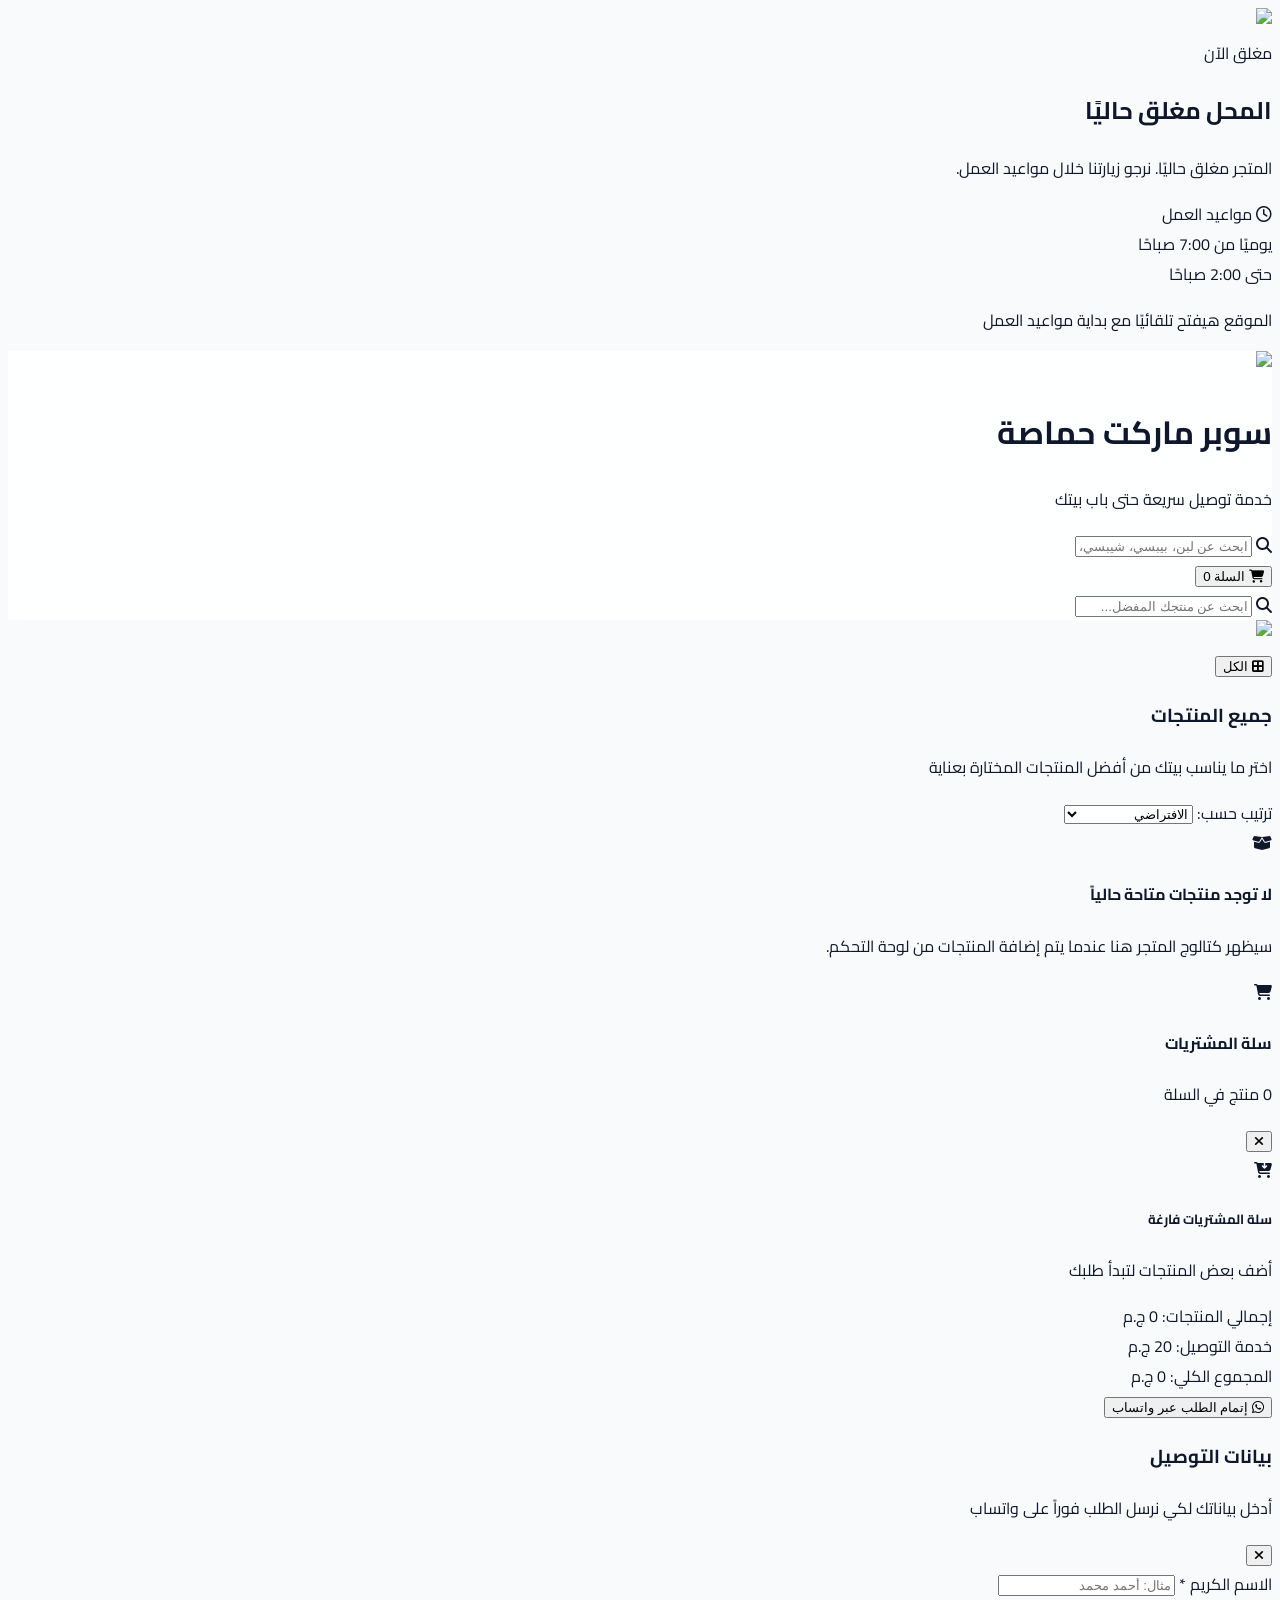
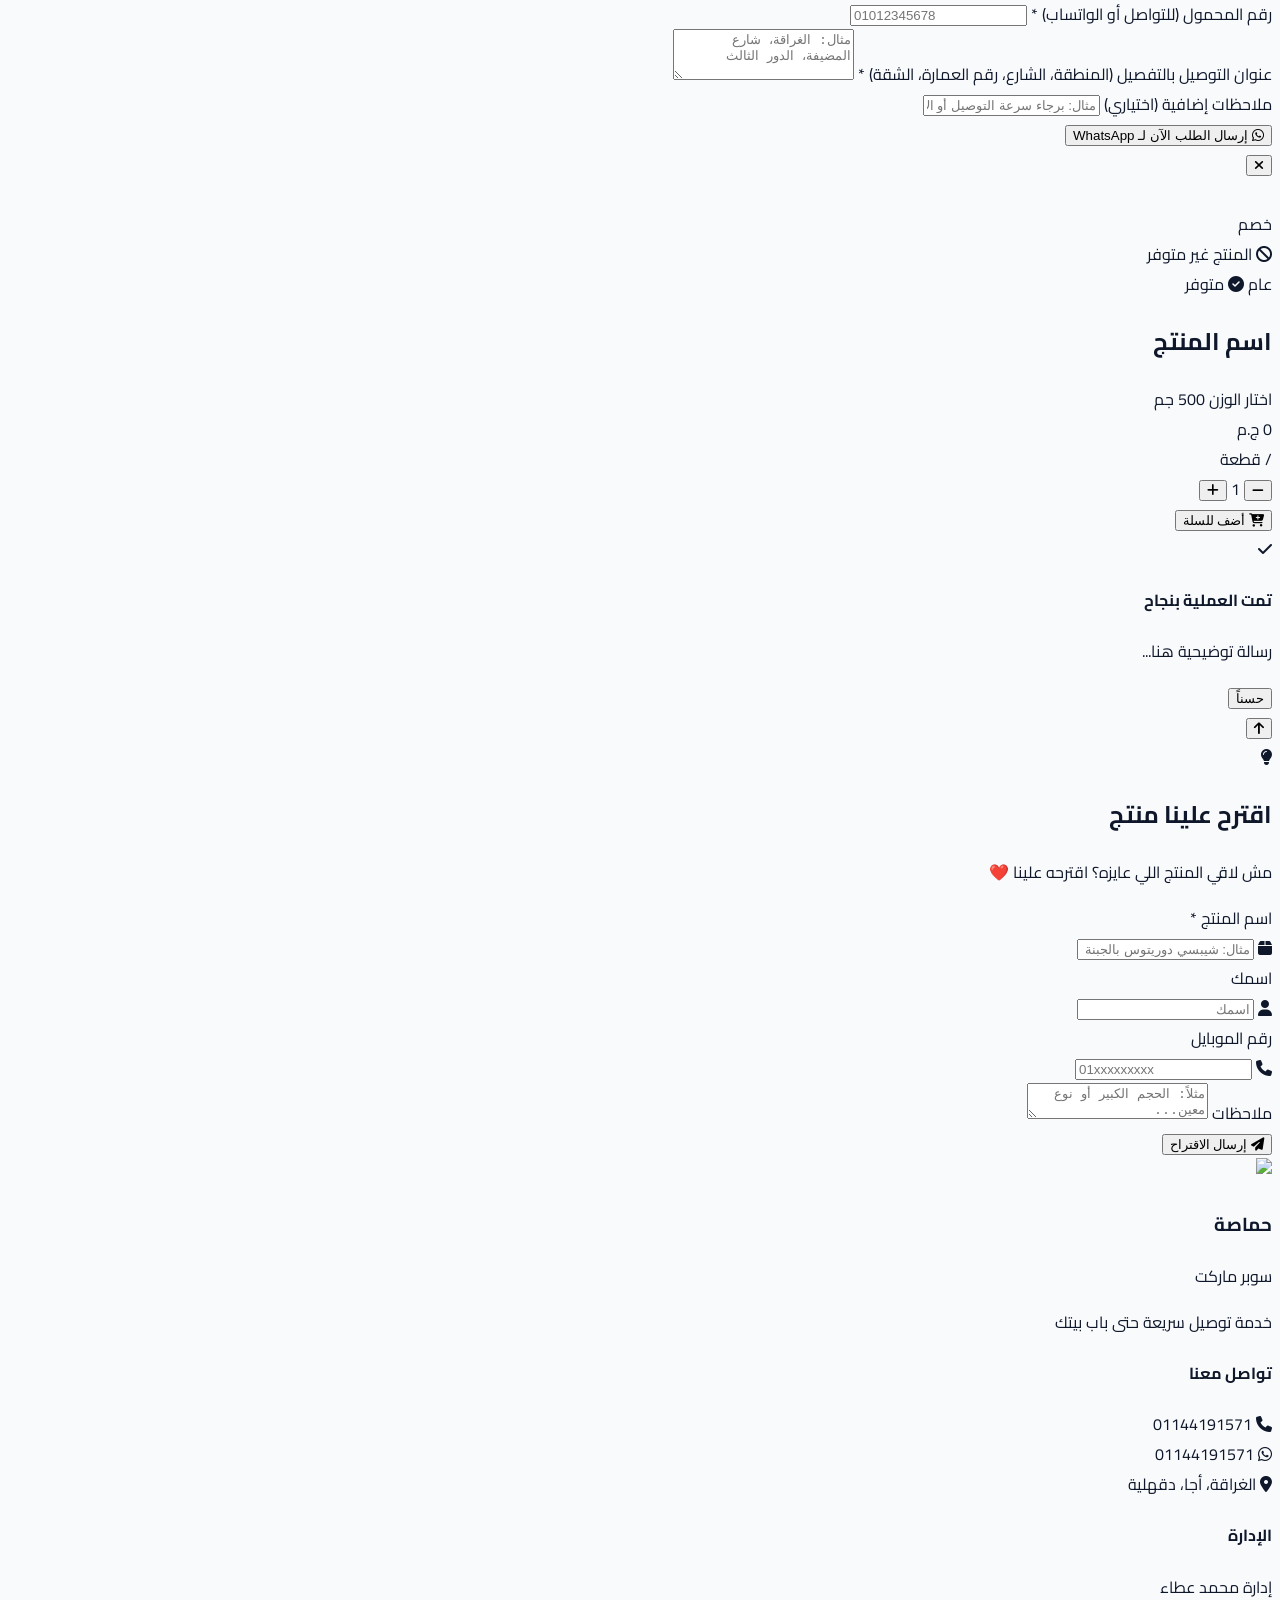
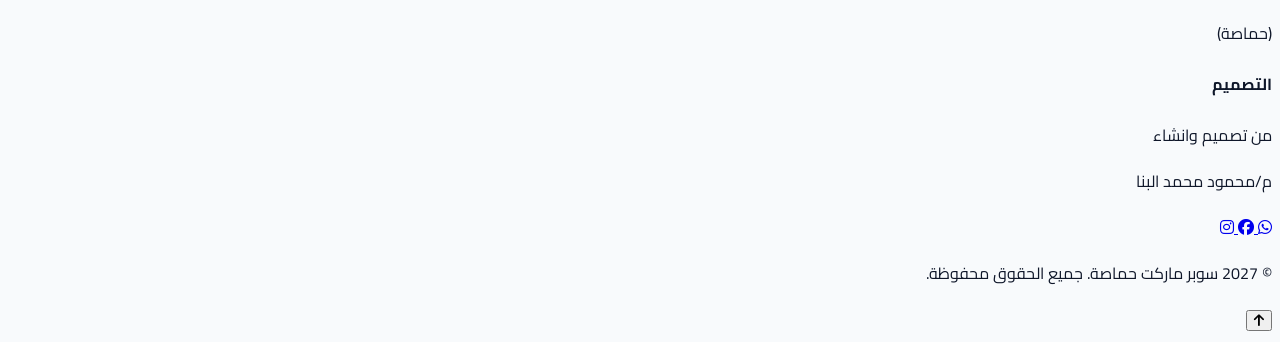
==== index.html @ e80f10ff "Update index.html" ====
<!DOCTYPE html>
<html lang="ar" dir="rtl">
<head>
    <meta charset="UTF-8">
    <meta name="viewport" content="width=device-width, initial-scale=1.0">
    <title>سوبر ماركت حماصة | كل احتياجات بيتك عندنا</title>
    <!-- Tailwind CSS CDN -->
    <script src="https://cdn.tailwindcss.com"></script>
    <!-- FontAwesome Icons -->
    <link rel="stylesheet" href="https://cdnjs.cloudflare.com/ajax/libs/font-awesome/6.4.0/css/all.min.css">
    <!-- Google Fonts: Cairo & Tajawal for ultra-premium typography -->
    <link href="https://fonts.googleapis.com/css2?family=Cairo:wght@300;400;500;600;700;800;900&family=Tajawal:wght@400;500;700;900&display=swap" rel="stylesheet">
    <script>
        tailwind.config = {
            theme: {
                extend: {
                    fontFamily: {
                        sans: ['Cairo', 'Tajawal', 'sans-serif'],
                    },
                    colors: {
                        brand: {
                            50: '#fffff0',
                            100: '#ffffe0',
                            200: '#ffff00',
                            300: '#ffea00',
                            400: '#ffd700',
                            500: '#ffc107',
                            600: '#ffb300',
                            700: '#ff9800',
                            800: '#ff8f00',
                            900: '#ff6f00',
                        },
                        accent: {
                            500: '#f97316',
                            600: '#ea580c',
                        }
                    }
                }
            }
        }
    </script>
    <style>
        body {
            font-family: 'Cairo', 'Tajawal', sans-serif;
            background-color: #f8fafc;
            color: #0f172a;
            overflow-x: hidden;
        }
        /* Custom smooth scroll & styling */
        ::-webkit-scrollbar {
            width: 8px;
            height: 8px;
        }
        ::-webkit-scrollbar-track {
            background: #f1f5f9;
        }
        ::-webkit-scrollbar-thumb {
            background: #cbd5e1;
            border-radius: 4px;
        }
        ::-webkit-scrollbar-thumb:hover {
            background: #94a3b8;
        }
        .glass-header {
            background: rgba(255, 255, 255, 0.85);
            backdrop-filter: blur(12px);
            -webkit-backdrop-filter: blur(12px);
        }
        .product-card:hover .product-img {
            transform: scale(1.06);
        }
        .product-img {
            transition: transform 0.4s cubic-bezier(0.16, 1, 0.3, 1);
        }
        @keyframes pulse-subtle {
            0%, 100% { opacity: 1; }
            50% { opacity: 0.85; }
        }
        .animate-pulse-subtle {
            animation: pulse-subtle 3s cubic-bezier(0.4, 0, 0.6, 1) infinite;
        }
        @keyframes slide-in {
            0% {
                transform: translateX(100px);
                opacity: 0;
            }
            100% {
                transform: translateX(0);
                opacity: 1;
            }
        }
        .animate-slide-in {
            animation: slide-in 0.3s ease-out;
        }
        @keyframes slide-out {
            0% {
                transform: translateX(0);
                opacity: 1;
            }
            100% {
                transform: translateX(100px);
                opacity: 0;
            }
        }
        .animate-slide-out {
            animation: slide-out 0.3s ease-in forwards;
        }
        .back-to-top {
            opacity: 0;
            visibility: hidden;
            transition: all 0.3s ease;
        }
        .back-to-top.visible {
            opacity: 1;
            visibility: visible;
        }
        .back-to-top:hover {
            transform: translateY(-3px);
        }
    </style>
</head>
<body class="bg-slate-50 min-h-screen flex flex-col selection:bg-brand-500 selection:text-white">

    <!-- شاشة إغلاق المتجر -->
<div id="closedScreen" class="fixed inset-0 z-[99999] hidden bg-white flex items-center justify-center px-6">
    <div class="text-center w-full max-w-md">

        <!-- اللوجو -->
        <img
            src="Gemini_Generated_Image_hmarnphmarnphmar.png"
            alt="سوبر ماركت حماصة"
            class="w-48 sm:w-56 mx-auto mb-8 object-contain"
        >

        <!-- الحالة -->
        <div class="inline-flex items-center gap-2 px-4 py-2 rounded-full bg-red-50 text-red-600 font-bold text-sm mb-4">
            <span class="w-2.5 h-2.5 rounded-full bg-red-500"></span>
            مغلق الآن
        </div>

        <h2 class="text-2xl sm:text-3xl font-black text-gray-800 mb-3">
            المحل مغلق حاليًا
        </h2>

        <p id="closedStoreMessage" class="text-gray-500 text-sm sm:text-base leading-7">
    نعتذر عن استقبال الطلبات في الوقت الحالي
</p>

        <div class="mt-6 bg-gray-50 rounded-2xl p-5 border border-gray-100">
            <div class="flex items-center justify-center gap-2 text-gray-700 font-bold mb-2">
                <i class="fa-regular fa-clock text-brand-600"></i>
                مواعيد العمل
            </div>

            <div class="text-lg font-black text-gray-800">
                يوميًا من 7:00 صباحًا
                <br>
                حتى 2:00 صباحًا
            </div>
        </div>

        <p class="mt-5 text-xs text-gray-400">
            الموقع هيفتح تلقائيًا مع بداية مواعيد العمل
        </p>

    </div>
</div>

    <!-- HEADER / NAVIGATION -->
    <header class="glass-header sticky top-0 z-40 border-b border-slate-200/80 transition-all duration-300 shadow-sm">
        <div class="max-w-7xl mx-auto px-4 sm:px-6 lg:px-8 h-20 flex items-center justify-between">
            <!-- Brand Logo & Name -->
            <div class="flex items-center gap-3 cursor-pointer" onclick="scrollToTop()">
                <div class="w-12 h-12 rounded-2xl overflow-hidden shadow-lg shadow-brand-500/30 bg-white">
                    <img src="b36d020d-7393-4c30-a5f5-1825f91dfe10.png" alt="Logo" class="w-full h-full object-cover">
                </div>
                <div>
                    <h1 class="text-xl sm:text-2xl font-extrabold text-slate-900 tracking-tight flex items-center gap-2 store-name">
                        سوبر ماركت حماصة
                        <span class="text-xs bg-brand-100 text-brand-700 px-2 py-0.5 rounded-full font-bold hidden sm:inline-block">مفتوح الآن 🟢</span>
                    </h1>
                    <p class="text-xs text-slate-500 font-medium">خدمة توصيل سريعة حتى باب بيتك</p>
                </div>
            </div>

           <!-- Quick Search (Desktop) -->
<div class="hidden md:flex items-center flex-1 max-w-md mx-8">
    <div class="relative w-full">

        <span class="absolute inset-y-0 right-0 flex items-center pr-4 pointer-events-none text-slate-400 z-10">
            <i class="fa-solid fa-magnifying-glass"></i>
        </span>

        <input
            type="text"
            id="desktopSearchInput"
            oninput="handleSearch(this.value)"
            placeholder="ابحث عن لبن، بيبسي، شيبسي، أرز..."
            autocomplete="off"
            class="w-full pl-4 pr-11 py-2.5 bg-slate-100/80 border border-slate-200 rounded-2xl text-sm focus:outline-none focus:ring-2 focus:ring-brand-500 focus:bg-white transition-all shadow-inner"
        >

        <!-- Search Suggestions -->
        <div
            id="desktopSearchSuggestions"
            class="hidden absolute top-full right-0 left-0 mt-2 bg-white border border-slate-200 rounded-2xl shadow-xl overflow-hidden z-50"
        >
            <!-- Injected by JavaScript -->
        </div>

    </div>
</div>

            <!-- Actions & Cart Button -->
            <div class="flex items-center gap-3">
                <button onclick="toggleCartDrawer()" class="relative bg-brand-600 hover:bg-brand-700 text-white px-5 py-2.5 rounded-2xl font-bold flex items-center gap-3 shadow-lg shadow-brand-600/25 transition-all transform active:scale-95">
                    <i class="fa-solid fa-cart-shopping text-lg"></i>
                    <span class="hidden sm:inline">السلة</span>
                    <span id="cartBadge" class="absolute -top-2 -left-2 bg-accent-500 text-white text-xs w-6 h-6 rounded-full flex items-center justify-center font-black shadow-md border-2 border-white transition-transform scale-100">0</span>
                </button>
            </div>
        </div>

        <!-- Mobile Search Bar Sub-header -->
        <div class="md:hidden px-4 pb-3 pt-1 bg-white/50 border-t border-slate-100">
            <div class="relative w-full">
                <span class="absolute inset-y-0 right-0 flex items-center pr-4 pointer-events-none text-slate-400">
                    <i class="fa-solid fa-magnifying-glass text-sm"></i>
                </span>
                <input type="text" id="mobileSearchInput" oninput="handleSearch(this.value)" placeholder="ابحث عن منتجك المفضل..." 
                    class="w-full pl-4 pr-10 py-2 bg-slate-100 border border-slate-200 rounded-xl text-xs focus:outline-none focus:ring-2 focus:ring-brand-500 focus:bg-white transition-all">
            </div>
        </div>
    </header>

    <!-- HERO SECTION -->
    <section class="relative bg-white py-20 sm:py-32 px-4 sm:px-6 lg:px-8">
        <div class="max-w-7xl mx-auto flex items-center justify-center">
            <div class="text-center">
                <img src="Gemini_Generated_Image_hmarnphmarnphmar.png" alt="Logo" class="max-w-full h-auto mx-auto animate-float" style="max-height: 600px; animation: float 3s ease-in-out infinite;">
            </div>
        </div>
    </section>

    <style>
        @keyframes float {
            0%, 100% {
                transform: translateY(0px);
            }
            50% {
                transform: translateY(-20px);
            }
        }
        .animate-float {
            animation: float 3s ease-in-out infinite;
        }
.product-skeleton {
    background: linear-gradient(
        90deg,
        #f1f5f9 25%,
        #e2e8f0 37%,
        #f1f5f9 63%
    );
    background-size: 400% 100%;
    animation: skeleton-loading 1.4s ease infinite;
}

@keyframes skeleton-loading {
    0% {
        background-position: 100% 50%;
    }

    100% {
        background-position: 0 50%;
    }
}

        .product-image-placeholder {
    position: absolute;
    inset: 0;
    background: linear-gradient(
        90deg,
        #f1f5f9 25%,
        #e2e8f0 37%,
        #f1f5f9 63%
    );
    background-size: 400% 100%;
    animation: skeleton-loading 1.4s ease infinite;
    z-index: 1;
}

.product-image-placeholder.hidden {
    display: none;
}
    </style>

    <!-- CATEGORIES BAR -->
    <section class="sticky top-20 md:top-20 z-30 bg-white/90 backdrop-blur-md border-b border-slate-200 py-4 shadow-sm">
        <div class="max-w-7xl mx-auto px-4 sm:px-6 lg:px-8">
            <div id="categoriesContainer" class="flex items-center gap-3 overflow-x-auto pb-2 pt-1 no-scrollbar scroll-smooth">
                <!-- Injected via JS -->
            </div>
        </div>
    </section>

    <!-- MAIN CONTENT & PRODUCT CATALOG -->
    <main id="catalogSection" class="flex-1 max-w-7xl mx-auto px-4 sm:px-6 lg:px-8 py-10 w-full">
        <div class="flex flex-col sm:flex-row items-start sm:items-center justify-between mb-8 gap-4">
            <div>
                <h3 id="categoryTitle" class="text-2xl sm:text-3xl font-black text-slate-900 tracking-tight">جميع المنتجات</h3>
                <p id="categorySubtitle" class="text-sm text-slate-500 mt-1">اختر ما يناسب بيتك من أفضل المنتجات المختارة بعناية</p>
            </div>
            <div class="flex items-center gap-3 bg-white px-4 py-2 rounded-2xl border border-slate-200 shadow-sm">
                <span class="text-xs font-bold text-slate-500">ترتيب حسب:</span>
                <select id="sortSelect" onchange="changeSorting(this.value)" class="text-xs font-bold text-slate-800 bg-transparent focus:outline-none cursor-pointer">
                    <option value="default">الافتراضي</option>
                    <option value="price-low">السعر: الأقل للأعلى</option>
                    <option value="price-high">السعر: الأعلى للأقل</option>
                    <option value="name">اسم المنتج</option>
                </select>
            </div>
        </div>

        <!-- Products Grid -->
        <div id="productsGrid" class="grid grid-cols-2 sm:grid-cols-2 md:grid-cols-3 lg:grid-cols-4 gap-4 sm:gap-6">
            <!-- Rendered via JS -->
        </div>
                          <!-- Pagination -->
<div id="pagination" class="flex flex-wrap justify-center items-center gap-2 mt-8"></div>
        
        <!-- Empty State -->
        <div id="emptyState" class="hidden text-center py-20 bg-white rounded-3xl border border-dashed border-slate-300 shadow-sm mt-6">
            <div class="w-20 h-20 bg-slate-100 text-slate-400 rounded-full flex items-center justify-center mx-auto mb-4 text-3xl">
                <i class="fa-solid fa-box-open"></i>
            </div>
            <h4 class="text-lg font-bold text-slate-800">عذراً، لم نجد منتجات مطابقة!</h4>
            <p class="text-sm text-slate-500 mt-1">جرب البحث بكلمة أخرى أو تصفح قسم مختلف.</p>
            <button onclick="resetFilters()" class="mt-4 bg-brand-600 text-white px-6 py-2 rounded-xl text-xs font-bold hover:bg-brand-700 transition-all">إعادة ضبط البحث</button>
        </div>
    </main>

    <!-- FLOATING CART / SIDE DRAWER -->
    <div id="cartOverlay" onclick="toggleCartDrawer()" class="fixed inset-0 bg-slate-900/60 backdrop-blur-sm z-50 hidden transition-opacity opacity-0"></div>
    <div id="cartDrawer" class="fixed top-0 left-0 bottom-0 w-full sm:max-w-md bg-white z-50 shadow-2xl transform -translate-x-full transition-transform duration-300 flex flex-col">
        <!-- Cart Header -->
        <div class="p-5 border-b border-slate-200 flex items-center justify-between bg-slate-50">
            <div class="flex items-center gap-3">
                <div class="w-10 h-10 rounded-xl bg-brand-100 text-brand-700 flex items-center justify-center font-bold">
                    <i class="fa-solid fa-cart-shopping"></i>
                </div>
                <div>
                    <h4 class="font-extrabold text-lg text-slate-900">سلة المشتريات</h4>
                    <p id="cartItemsCountHeader" class="text-xs text-slate-500 font-medium">0 منتج في السلة</p>
                </div>
            </div>
            <button onclick="toggleCartDrawer()" class="w-10 h-10 rounded-full bg-slate-200/80 hover:bg-slate-300 text-slate-700 flex items-center justify-center transition-all">
                <i class="fa-solid fa-xmark text-lg"></i>
            </button>
        </div>

        <!-- Cart Items List -->
        <div id="cartItemsList" class="flex-1 overflow-y-auto p-5 space-y-4 divide-y divide-slate-100">
            <!-- Injected via JS -->
        </div>

        <!-- Cart Footer & Checkout -->
        <div id="cartFooter" class="p-5 bg-slate-50 border-t border-slate-200 shadow-lg">
            <div class="space-y-2 mb-4">
                <div class="flex justify-between text-sm text-slate-600 font-medium">
                    <span>إجمالي المنتجات:</span>
                    <span id="cartSubtotal">0 ج.م</span>
                </div>
                <div class="flex justify-between text-sm text-slate-600 font-medium">
                    <span>خدمة التوصيل:</span>
                    <span class="text-brand-600 font-bold" id="cartDeliveryFee">20 ج.م</span>
                </div>
                <div class="border-t border-slate-200 pt-2 flex justify-between text-lg font-black text-slate-900">
                    <span>المجموع الكلي:</span>
                    <span id="cartTotal" class="text-brand-600">20 ج.م</span>
                </div>
            </div>
            <button onclick="openCheckoutModal()" id="checkoutBtn" class="w-full bg-gradient-to-r from-brand-600 to-brand-500 hover:from-brand-700 hover:to-brand-600 text-white py-4 rounded-2xl font-black shadow-xl shadow-brand-500/25 transition-all transform active:scale-98 flex items-center justify-center gap-3">
                <i class="fa-brands fa-whatsapp text-2xl"></i>
                <span>إتمام الطلب عبر واتساب</span>
            </button>
        </div>
    </div>

    <!-- CHECKOUT MODAL -->
    <div id="checkoutModal" class="fixed inset-0 z-50 flex items-center justify-center p-4 bg-slate-900/60 backdrop-blur-sm hidden">
        <div class="bg-white rounded-3xl shadow-2xl max-w-lg w-full overflow-hidden transform scale-95 transition-transform duration-300" id="checkoutModalContent">
            <div class="bg-gradient-to-r from-brand-700 to-brand-600 p-6 text-white flex items-center justify-between">
                <div>
                    <h3 class="text-xl font-black">بيانات التوصيل</h3>
                    <p class="text-xs text-brand-100 mt-1">أدخل بياناتك لكي نرسل الطلب فوراً على واتساب</p>
                </div>
                <button onclick="closeCheckoutModal()" class="w-9 h-9 rounded-full bg-white/10 hover:bg-white/20 flex items-center justify-center transition-all">
                    <i class="fa-solid fa-xmark"></i>
                </button>
            </div>
            <form id="checkoutForm" onsubmit="submitOrder(event)" class="p-6 space-y-4">
                <div>
                    <label class="block text-xs font-bold text-slate-700 mb-1">الاسم الكريم *</label>
                    <input type="text" id="custName" required placeholder="مثال: أحمد محمد" class="w-full px-4 py-3 bg-slate-50 border border-slate-200 rounded-2xl text-sm focus:outline-none focus:ring-2 focus:ring-brand-500">
                </div>
                <div>
                    <label class="block text-xs font-bold text-slate-700 mb-1">رقم المحمول (للتواصل أو الواتساب) *</label>
                    <input type="tel" id="custPhone" required placeholder="01012345678" class="w-full px-4 py-3 bg-slate-50 border border-slate-200 rounded-2xl text-sm focus:outline-none focus:ring-2 focus:ring-brand-500">
                </div>
                <div>
                    <label class="block text-xs font-bold text-slate-700 mb-1">عنوان التوصيل بالتفصيل (المنطقة، الشارع، رقم العمارة، الشقة) *</label>
                    <textarea id="custAddress" required rows="3" placeholder="مثال: الغراقة، شارع المضيفة، الدور الثالث" class="w-full px-4 py-3 bg-slate-50 border border-slate-200 rounded-2xl text-sm focus:outline-none focus:ring-2 focus:ring-brand-500"></textarea>
                </div>
                <div>
                    <label class="block text-xs font-bold text-slate-700 mb-1">ملاحظات إضافية (اختياري)</label>
                    <input type="text" id="custNotes" placeholder="مثال: برجاء سرعة التوصيل أو الاتصال قبل الوصول" class="w-full px-4 py-3 bg-slate-50 border border-slate-200 rounded-2xl text-sm focus:outline-none focus:ring-2 focus:ring-brand-500">
                </div>
                <div class="pt-4">
                    <button type="submit" class="w-full bg-emerald-600 hover:bg-emerald-700 text-white py-4 rounded-2xl font-black shadow-xl shadow-emerald-600/25 transition-all flex items-center justify-center gap-3">
                        <i class="fa-brands fa-whatsapp text-2xl"></i>
                        <span>إرسال الطلب الآن لـ WhatsApp</span>
                    </button>
                </div>
            </form>
        </div>
    </div>
<!-- PRODUCT DETAILS MODAL -->
<div
    id="productDetailsModal"
    class="fixed inset-0 z-[60] hidden items-center justify-center p-4 bg-slate-900/60 backdrop-blur-sm"
    onclick="closeProductDetailsOnOverlay(event)"
>
    <div
        id="productDetailsContent"
        class="bg-white rounded-[2rem] shadow-2xl max-w-2xl w-full max-h-[90vh] overflow-hidden transform scale-95 opacity-0 transition-all duration-300"
        onclick="event.stopPropagation()"
    >

        <!-- Header -->
        <div class="relative">

            <button
                type="button"
                onclick="closeProductDetails()"
                class="absolute top-4 left-4 z-20 w-10 h-10 rounded-full bg-white/90 backdrop-blur shadow-lg text-slate-700 hover:bg-red-50 hover:text-red-600 flex items-center justify-center transition-all"
            >
                <i class="fa-solid fa-xmark"></i>
            </button>

            <!-- Product Image -->
            <div class="relative bg-slate-100 w-full h-64 sm:h-80">
                <img
                    id="productDetailsImage"
                    src=""
                    alt=""
                    class="w-full h-full object-contain"
                >

                <div
                    id="productDetailsDiscount"
                    class="hidden absolute top-4 right-4 bg-accent-500 text-white px-3 py-1.5 rounded-full text-xs font-black shadow-lg"
                >
                    خصم
                </div>

                <div
                    id="productDetailsUnavailable"
                    class="hidden absolute inset-0 bg-slate-900/20 items-center justify-center"
                >
                    <span class="bg-red-600 text-white px-5 py-2.5 rounded-2xl text-sm font-black shadow-xl">
                        <i class="fa-solid fa-ban ml-1"></i>
                        المنتج غير متوفر
                    </span>
                </div>
            </div>
        </div>

        <!-- Content -->
        <div class="p-5 sm:p-7 overflow-y-auto max-h-[calc(90vh-20rem)]">

            <!-- Category + Availability -->
            <div class="flex items-center justify-between gap-3 mb-3">

                <span
                    id="productDetailsCategory"
                    class="text-xs font-bold text-brand-700 bg-brand-50 px-3 py-1.5 rounded-full border border-brand-100"
                >
                    عام
                </span>

                <span
                    id="productDetailsAvailability"
                    class="inline-flex items-center gap-1.5 px-3 py-1.5 rounded-full text-xs font-black"
                >
                    <i class="fa-solid fa-circle-check"></i>
                    متوفر
                </span>

            </div>

            <!-- Product Name -->
            <h2
                id="productDetailsName"
                class="text-2xl sm:text-3xl font-black text-slate-900 leading-tight"
            >
                اسم المنتج
            </h2>

            <!-- Description -->
            <p
                id="productDetailsDescription"
                class="text-sm text-slate-500 leading-7 mt-3"
            ></p>

            <!-- Weight Selection -->
<div id="productDetailsWeightBox" class="hidden mt-5">

    <div class="flex items-center justify-between mb-3">

        <label class="text-sm font-black text-slate-800">
            اختار الوزن
        </label>

        <span
            id="productDetailsSelectedWeight"
            class="text-xs font-bold text-brand-600"
        >
            500 جم
        </span>

    </div>

    <div
        id="productDetailsWeights"
        class="grid grid-cols-2 sm:grid-cols-4 gap-2"
    ></div>

</div>
            <!-- Price -->
            <div class="mt-5 flex items-end gap-3 flex-wrap">

                <div class="flex items-baseline gap-1.5">
                    <span
                        id="productDetailsPrice"
                        class="text-3xl font-black text-brand-600"
                    >
                        0
                    </span>

                    <span class="text-sm font-bold text-slate-400">
                        ج.م
                    </span>
                </div>

                <span
                    id="productDetailsOldPrice"
                    class="hidden text-sm text-slate-400 line-through"
                ></span>

                <span
                    id="productDetailsUnit"
                    class="text-xs font-bold text-slate-400"
                >
                    / قطعة
                </span>

            </div>

            <!-- Divider -->
            <div class="border-t border-slate-100 my-6"></div>

            <!-- Quantity + Add -->
            <div class="flex flex-col sm:flex-row gap-3">

                <!-- Quantity -->
                <div
                    id="productDetailsQuantityBox"
                    class="flex items-center justify-between bg-slate-100 border border-slate-200 rounded-2xl p-1.5 sm:w-40"
                >
                    <button
                        type="button"
                        onclick="changeProductDetailsQty(-1)"
                        class="w-10 h-10 rounded-xl bg-white text-slate-700 hover:bg-brand-600 hover:text-white flex items-center justify-center shadow-sm transition-all"
                    >
                        <i class="fa-solid fa-minus"></i>
                    </button>

                    <span
                        id="productDetailsQty"
                        class="font-black text-lg text-slate-900"
                    >
                        1
                    </span>

                    <button
                        type="button"
                        onclick="changeProductDetailsQty(1)"
                        class="w-10 h-10 rounded-xl bg-brand-600 text-white hover:bg-brand-700 flex items-center justify-center shadow-sm transition-all"
                    >
                        <i class="fa-solid fa-plus"></i>
                    </button>
                </div>

                <!-- Add Button -->
                <button
                    id="productDetailsAddButton"
                    type="button"
                    onclick="addProductDetailsToCart()"
                    class="flex-1 bg-brand-600 hover:bg-brand-700 text-white py-3.5 px-5 rounded-2xl font-black shadow-lg shadow-brand-600/25 transition-all flex items-center justify-center gap-3 active:scale-[0.98]"
                >
                    <i class="fa-solid fa-cart-plus text-lg"></i>
                    <span>أضف للسلة</span>
                </button>

            </div>

        </div>
    </div>
</div>
    <!-- CUSTOM NOTIFICATION MODAL -->
    <div id="alertModal" class="fixed inset-0 z-50 flex items-center justify-center p-4 bg-slate-900/60 backdrop-blur-sm hidden">
        <div class="bg-white rounded-3xl shadow-2xl max-w-sm w-full p-6 text-center transform scale-95 transition-transform duration-300" id="alertModalBox">
            <div id="alertIcon" class="w-16 h-16 rounded-full bg-brand-100 text-brand-600 flex items-center justify-center mx-auto mb-4 text-2xl">
                <i class="fa-solid fa-check"></i>
            </div>
            <h4 id="alertTitle" class="text-lg font-black text-slate-900 mb-1">تمت العملية بنجاح</h4>
            <p id="alertMessage" class="text-xs text-slate-500 mb-6 leading-relaxed">رسالة توضيحية هنا...</p>
            <button onclick="closeAlertModal()" class="w-full bg-brand-600 hover:bg-brand-700 text-white py-3 rounded-2xl font-bold text-sm shadow-lg shadow-brand-600/25 transition-all">حسناً</button>
        </div>
    </div>

    <!-- JAVASCRIPT LOGIC -->
    <script src="https://cdn.jsdelivr.net/npm/@supabase/supabase-js@2"></script>
    <script src="./supabase.js"></script>
    <script>

        /* ==========================================
   STORE OPENING HOURS
========================================== */

let STORE_HOURS = {
    mode: 'auto',
    schedule_enabled: true,
    opening_time: '07:00:00',
    closing_time: '02:00:00',
    work_days: [0, 1, 2, 3, 4, 5, 6],
    closed_message: 'المتجر مغلق حاليًا. نرجو زيارتنا خلال مواعيد العمل.'
};

async function loadStoreHours() {
    const supabaseClient = window.marketSupabase;

    if (!supabaseClient) {
        console.error('❌ marketSupabase غير موجود');
        return;
    }

    try {
        const result = await supabaseClient
            .from('store_hours')
            .select('*')
            .eq('id', 1)
            .maybeSingle();

        if (result.error) {
            console.error('❌ Store hours error:', result.error);
            return;
        }

        if (result.data) {
            STORE_HOURS = {
                ...STORE_HOURS,
                ...result.data
            };

            console.log('✅ Store hours loaded:', STORE_HOURS);
        }

    } catch (error) {
        console.error('❌ Store hours exception:', error);
    }
}
function isStoreOpen() {

    // فتح يدوي من لوحة الإدارة
    if (STORE_HOURS.mode === 'open') {
        return true;
    }

    // غلق يدوي من لوحة الإدارة
    if (STORE_HOURS.mode === 'closed') {
        return false;
    }

    // لو الجدول متوقف
    if (STORE_HOURS.schedule_enabled === false) {
        return true;
    }

    const now = new Date();

    const currentDay = now.getDay();

    const currentMinutes =
        (now.getHours() * 60) + now.getMinutes();

    const openingParts =
        String(STORE_HOURS.opening_time || '07:00:00').split(':');

    const closingParts =
        String(STORE_HOURS.closing_time || '02:00:00').split(':');

    const openingMinutes =
        (Number(openingParts[0]) * 60) +
        Number(openingParts[1] || 0);

    const closingMinutes =
        (Number(closingParts[0]) * 60) +
        Number(closingParts[1] || 0);

    const workDays =
        Array.isArray(STORE_HOURS.work_days)
            ? STORE_HOURS.work_days.map(Number)
            : [0, 1, 2, 3, 4, 5, 6];


    /*
       لو الفتح والغلق نفس الوقت
       = مفتوح طوال اليوم في أيام العمل
    */
    if (openingMinutes === closingMinutes) {
        return workDays.includes(currentDay);
    }


    /*
       مثال:
       07:00 → 23:00
    */
    if (openingMinutes < closingMinutes) {

        if (!workDays.includes(currentDay)) {
            return false;
        }

        return (
            currentMinutes >= openingMinutes &&
            currentMinutes < closingMinutes
        );
    }


    /*
       مثال:
       07:00 → 02:00

       من 07:00 لحد 23:59
       = مفتوح في نفس اليوم

       من 00:00 لحد 01:59
       = تكملة شغل اليوم السابق

       من 02:00 لحد 06:59
       = مغلق
    */

    if (currentMinutes >= openingMinutes) {
        return workDays.includes(currentDay);
    }

    if (currentMinutes < closingMinutes) {

        const previousDay =
            (currentDay + 6) % 7;

        return workDays.includes(previousDay);
    }

    return false;
}

function checkStoreOpeningHours() {

    const closedScreen =
        document.getElementById('closedScreen');

    if (!closedScreen) {
        console.warn('⚠️ closedScreen غير موجود');
        return;
    }

    const open = isStoreOpen();

    console.log(
        '🏪 Store status:',
        open ? 'OPEN' : 'CLOSED',
        STORE_HOURS
    );

    if (open) {

        closedScreen.classList.add('hidden');

        document.body.style.overflow = '';

    } else {

        closedScreen.classList.remove('hidden');

        document.body.style.overflow = 'hidden';

        const message =
            document.getElementById('closedStoreMessage');

        if (message) {
            message.textContent =
                STORE_HOURS.closed_message ||
                'المتجر مغلق حاليًا. نرجو زيارتنا خلال مواعيد العمل.';
        }
    }
}


    
        const DEFAULT_STORE_CONFIG = {
            name: "سوبر ماركت حماصة",
            whatsapp: "201144191571",
            deliveryFee: 20
        };

        function escapeHTML(value = '') {
    return String(value)
        .replaceAll('&', '&amp;')
        .replaceAll('<', '&lt;')
        .replaceAll('>', '&gt;')
        .replaceAll('"', '&quot;')
        .replaceAll("'", '&#039;');
}

function formatPrice(price) {
    return Number(price || 0).toLocaleString('en-US', {
        maximumFractionDigits: 2
    });
}

let products = [];
let categories = [{ id: 'all', name: 'الكل', icon: 'fa-border-all' }];
let STORE_CONFIG = { ...DEFAULT_STORE_CONFIG };
let cart = [];
let currentCategory = 'all';
let searchQuery = '';
let currentSort = 'default';
        let currentPage = 1;
const productsPerPage = 24;

        function normalizeCart(items = []) {
            const map = new Map();

            for (const item of Array.isArray(items) ? items : []) {
                const key = String(item && item.id !== undefined ? item.id : '');
                if (!key) continue;

                const nextQty = Number(item.qty || 1);
                const quantity = Number.isFinite(nextQty) && nextQty > 0 ? nextQty : 1;

                if (!map.has(key)) {
                    map.set(key, { ...item, qty: quantity });
                    continue;
                }

                const existing = map.get(key);
                existing.qty = Number(existing.qty || 0) + quantity;
            }

            return Array.from(map.values());
        }

        function loadCart() {
            try {
                cart = normalizeCart(JSON.parse(localStorage.getItem('al_saada_cart') || '[]'));
            } catch (error) {
                console.error('Cart load failed:', error);
                cart = [];
            }
        }
function shuffleArray(array) {
    const shuffled = [...array];

    for (let i = shuffled.length - 1; i > 0; i--) {
        const j = Math.floor(Math.random() * (i + 1));
        [shuffled[i], shuffled[j]] = [shuffled[j], shuffled[i]];
    }

    return shuffled;
}
        async function loadStoreData() {
            const supabaseClient = window.marketSupabase;
            if (!supabaseClient) {
                console.warn('Supabase not available. Products and categories will stay empty until data is loaded.');
                products = [];
                categories = [{ id: 'all', name: 'الكل', icon: 'fa-border-all' }];
                return;
            }

            try {
                const [settingsResult, categoriesResult, productsResult] = await Promise.all([
                    supabaseClient.from('store_settings').select('*').limit(1),
                    supabaseClient.from('categories').select('*').order('display_order', { ascending: true }),
                    supabaseClient
    .from('products')
    .select('*')
    .eq('is_active', true)
    .order('created_at', { ascending: false })
                ]);

                const settingsData = settingsResult.data && settingsResult.data[0];
                const categoriesData = categoriesResult.data || [];
                const productsData = productsResult.data || [];

                if (settingsData) {
                    STORE_CONFIG = {
                        name: settingsData.name || DEFAULT_STORE_CONFIG.name,
                        whatsapp: settingsData.whatsapp || DEFAULT_STORE_CONFIG.whatsapp,
                        deliveryFee: Number(settingsData.delivery_fee ?? DEFAULT_STORE_CONFIG.deliveryFee)
                    };
                }

                if (categoriesData.length) {
                    categories = [{ id: 'all', name: 'الكل', icon: 'fa-border-all' }, ...categoriesData.map(category => ({
                        id: category.id,
                        name: category.name || 'غير مسمى',
                        icon: category.icon || 'fa-tag'
                    }))];
                } else {
                    categories = [{ id: 'all', name: 'الكل', icon: 'fa-border-all' }];
                }

                if (productsData.length) {
                    products = productsData.map(product => ({
    id: product.id,
    name: product.name,
    description: product.description || '',
    price: Number(product.price || 0),
    oldPrice: product.old_price !== null && product.old_price !== undefined ? Number(product.old_price || 0) : 0,
    hasDiscount: product.has_discount !== null && product.has_discount !== undefined ? Boolean(product.has_discount) : false,
    category: product.category || 'all',
    unit: product.unit || 'قطعة',
    stock: Number(product.stock ?? 0),
    available: product.available !== false,
    image: product.image_url || product.image || '',
    qty: 0
}));
                    products.forEach(product => {
    if (product.name.includes('مخلل ليمون')) {
        product.weights = [250, 500, 750, 1000];
    }
});

// خلط المنتجات مرة واحدة بعد تحميلها
products = shuffleArray(products);
                } else {
                    products = [];
                }

                console.log('Store data loaded from Supabase');
            } catch (error) {
                console.error('Failed to load store data from Supabase:', error);
            }
        }

        document.addEventListener('DOMContentLoaded', async () => {

    loadCart();

    // إظهار Skeleton أثناء تحميل البيانات
    renderProductSkeletons(24);

    await loadStoreHours();

    await loadStoreData();

    updateStoreInfo();
    renderCategories();
    renderProducts();
    updateCartUI();

    checkStoreOpeningHours();

    setInterval(checkStoreOpeningHours, 60000);

});

        function updateStoreInfo() {
            // Update page title
            document.title = `${STORE_CONFIG.name} | كل احتياجات بيتك عندنا`;
            
            // Update store name in header
            const storeNameElements = document.querySelectorAll('.store-name');
            storeNameElements.forEach(el => {
                el.textContent = STORE_CONFIG.name;
            });
            
            // Update WhatsApp link
            const whatsappLinks = document.querySelectorAll('a[href^="https://wa.me/"]');
            whatsappLinks.forEach(link => {
                link.href = `https://wa.me/${STORE_CONFIG.whatsapp}`;
            });
        }

        function renderCategories() {
            const container = document.getElementById('categoriesContainer');
            const categoryList = categories.length ? categories : [{ id: 'all', name: 'الكل', icon: 'fa-border-all' }];
            container.innerHTML = categoryList.map(cat => {
                const isActive = currentCategory === cat.id;
                return `
                    <button onclick="filterCategory('${escapeHTML(cat.id)}')" class="flex items-center gap-2 px-5 py-2.5 rounded-2xl text-xs font-extrabold whitespace-nowrap transition-all shadow-sm ${
                        isActive 
                        ? 'bg-brand-600 text-white shadow-lg shadow-brand-600/30 scale-105' 
                        : 'bg-white text-slate-600 hover:bg-slate-100 border border-slate-200'
                    }">
                        <i class="fa-solid ${escapeHTML(cat.icon)} ${isActive ? 'text-white' : 'text-brand-600'}"></i>
                        <span>${escapeHTML(cat.name)}</span>
                    </button>
                `;
            }).join('');
        }

        function filterCategory(catId) {
            currentCategory = catId;
            renderCategories();
            
            const catObj = categories.find(c => c.id === catId);
            if (catObj) {
                document.getElementById('categoryTitle').innerText = catObj.name === 'الكل' ? 'جميع المنتجات' : catObj.name;
            }
            currentPage = 1;
            renderProducts();
        }

      function handleSearch(query) {
    searchQuery = query.trim().toLowerCase();

    renderSearchSuggestions(query);
          currentPage = 1;
    renderProducts();
}
        function renderSearchSuggestions(query) {
            
    const suggestionsBox = document.getElementById('desktopSearchSuggestions');

    if (!suggestionsBox) return;

    const normalizedQuery = String(query || '').trim().toLowerCase();

    if (!normalizedQuery) {
        suggestionsBox.classList.add('hidden');
        suggestionsBox.innerHTML = '';
        return;
    }

    const matches = products
        .filter(product => {
            if (product.is_active === false) return false;

            const name = String(product.name || '').toLowerCase();
            return name.includes(normalizedQuery);
        })
        .slice(0, 5);

    if (!matches.length) {
        suggestionsBox.innerHTML = `
            <div class="px-4 py-4 text-sm text-slate-500 text-center">
                <i class="fa-solid fa-magnifying-glass ml-1"></i>
                مفيش منتجات مطابقة
            </div>
        `;

        suggestionsBox.classList.remove('hidden');
        return;
    }

    suggestionsBox.innerHTML = matches.map(product => `
        <button
            type="button"
            onclick="selectSearchSuggestion(${Number(product.id)})"
            class="w-full flex items-center gap-3 px-4 py-3 text-right hover:bg-slate-50 transition border-b border-slate-100 last:border-b-0"
        >
            <img
                src="${escapeHTML(product.image || '')}"
                alt=""
                class="w-10 h-10 rounded-lg object-cover bg-slate-100 shrink-0"
                onerror="this.style.display='none'"
            >

            <div class="min-w-0 flex-1">
                <div class="font-bold text-sm text-slate-800 truncate">
                    ${escapeHTML(product.name)}
                </div>

                <div class="text-xs text-brand-600 font-bold mt-1">
                    ${formatPrice(product.price)} ج.م
                </div>
            </div>

            <i class="fa-solid fa-chevron-left text-xs text-slate-300"></i>
        </button>
    `).join('');

    suggestionsBox.classList.remove('hidden');
}
        function selectSearchSuggestion(productId) {
    const product = products.find(
        p => String(p.id) === String(productId)
    );

    if (!product) return;

    const searchInput = document.getElementById('desktopSearchInput');
    const suggestionsBox = document.getElementById('desktopSearchSuggestions');
    const mobileInput = document.getElementById('mobileSearchInput');

    if (searchInput) {
        searchInput.value = product.name;
    }

    if (mobileInput) {
        mobileInput.value = product.name;
    }

    searchQuery = String(product.name || '').trim().toLowerCase();

    if (suggestionsBox) {
        suggestionsBox.classList.add('hidden');
        suggestionsBox.innerHTML = '';
    }

    renderProducts();
}
        
        function changeSorting(val) {
    currentSort = val;
    currentPage = 1;
    renderProducts();
}

        function resetFilters() {
            currentCategory = 'all';
            searchQuery = '';
            document.getElementById('desktopSearchInput').value = '';
            document.getElementById('mobileSearchInput').value = '';
            document.getElementById('sortSelect').value = 'default';
            currentSort = 'default';
            currentPage = 1;
            renderCategories();
            renderProducts();
        }

        function renderProducts() {
            const grid = document.getElementById('productsGrid');
            const emptyState = document.getElementById('emptyState');

            if (!products.length) {
                grid.innerHTML = '';
                emptyState.classList.remove('hidden');
                emptyState.innerHTML = `
                    <div class="w-20 h-20 bg-slate-100 text-slate-400 rounded-full flex items-center justify-center mx-auto mb-4 text-3xl">
                        <i class="fa-solid fa-box-open"></i>
                    </div>
                    <h4 class="text-lg font-bold text-slate-800">لا توجد منتجات متاحة حالياً</h4>
                    <p class="text-sm text-slate-500 mt-1">سيظهر كتالوج المتجر هنا عندما يتم إضافة المنتجات من لوحة التحكم.</p>
                `;
                return;
            }

            let filtered = products.filter(p => {
                const matchesCat = currentCategory === 'all' || p.category === currentCategory;
                const matchesSearch = p.name.toLowerCase().includes(searchQuery);
                return matchesCat && matchesSearch;
            });

            // Sorting
            if (currentSort === 'price-low') {
                filtered.sort((a, b) => a.price - b.price);
            } else if (currentSort === 'price-high') {
                filtered.sort((a, b) => b.price - a.price);
            } else if (currentSort === 'name') {
                filtered.sort((a, b) => a.name.localeCompare(b.name, 'ar'));
            }
            const totalPages = Math.ceil(filtered.length / productsPerPage);

if (currentPage > totalPages) {
    currentPage = Math.max(1, totalPages);
}

const startIndex = (currentPage - 1) * productsPerPage;
const paginatedProducts = filtered.slice(
    startIndex,
    startIndex + productsPerPage
);

            if (filtered.length === 0) {
    grid.innerHTML = '';
    emptyState.classList.remove('hidden');

    if (searchQuery.trim()) {
        emptyState.innerHTML = `
            <div class="w-20 h-20 bg-amber-50 text-amber-500 rounded-full flex items-center justify-center mx-auto mb-4 text-3xl">
                <i class="fa-solid fa-magnifying-glass"></i>
            </div>

            <h4 class="text-lg font-bold text-slate-800">
                مش لاقي المنتج؟
            </h4>

            <p class="text-sm text-slate-500 mt-2 leading-7">
                مفيش نتائج للبحث عن
                <strong class="text-slate-800">
                    "${escapeHTML(searchQuery.trim())}"
                </strong>
                <br>
                ممكن تقترحه علينا وإدارة سوبر ماركت حماصة هتراجعه ❤️
            </p>

            <button
                type="button"
                onclick="openSuggestionFromSearch()"
                class="mt-5 inline-flex items-center justify-center gap-2 bg-green-600 hover:bg-green-700 text-white font-bold px-6 py-3 rounded-2xl shadow-md hover:shadow-lg transition-all"
            >
                <i class="fa-solid fa-lightbulb"></i>
                اقترح علينا المنتج
            </button>
        `;
    } else {
        emptyState.innerHTML = `
            <div class="w-20 h-20 bg-slate-100 text-slate-400 rounded-full flex items-center justify-center mx-auto mb-4 text-3xl">
                <i class="fa-solid fa-box-open"></i>
            </div>

            <h4 class="text-lg font-bold text-slate-800">
                لا توجد منتجات متاحة حالياً
            </h4>

            <p class="text-sm text-slate-500 mt-1">
                سيظهر كتالوج المتجر هنا عندما يتم إضافة المنتجات من لوحة التحكم.
            </p>
        `;
    }

    return;
}
renderPagination(filtered.length);
            emptyState.classList.add('hidden');

           grid.innerHTML = paginatedProducts.map(product => {
                const cartItem = cart.find(item => item.id === product.id);
                const qty = cartItem ? cartItem.qty : 0;

                return `
                   <div
    class="product-card bg-white rounded-3xl border border-slate-200/80 shadow-sm hover:shadow-xl transition-all duration-300 flex flex-col overflow-hidden group relative cursor-pointer"
    onclick="openProductDetails('${escapeHTML(product.id)}')"
>
                        ${product.hasDiscount ? `
                            <span class="absolute top-3 right-3 z-10 bg-accent-500 text-white text-[10px] font-black px-2.5 py-1 rounded-full shadow-md uppercase tracking-wider">
                                خصم
                            </span>
                        ` : ''}

                        <div class="relative w-full pt-[85%] bg-slate-100 overflow-hidden">

    <!-- Loading Placeholder -->
    <div class="product-image-placeholder"></div>

    <img
        src="${escapeHTML(product.image)}"
        alt="${escapeHTML(product.name)}"
        loading="lazy"
        decoding="async"
        onload="this.previousElementSibling.classList.add('hidden')"
        onerror="
            this.onerror = null;
            this.src='https://placehold.co/400x400/e2e8f0/64748b?text=سوبر+ماركت';
            this.previousElementSibling.classList.add('hidden');
        "
        class="product-img absolute inset-0 w-full h-full object-cover ${
            product.available === false
                ? 'grayscale opacity-60'
                : ''
        }"
    >

    ${
        product.available === false
            ? `
                <div class="absolute inset-0 flex items-center justify-center bg-slate-900/20 z-10">
                    <span class="bg-red-600 text-white px-4 py-2 rounded-2xl text-sm font-black shadow-lg">
                        <i class="fa-solid fa-ban ml-1"></i>
                        منتهي
                    </span>
                </div>
            `
            : ''
    }

</div>

    ${
        product.available === false
            ? `
                <div class="absolute inset-0 flex items-center justify-center bg-slate-900/20">
                    <span class="bg-red-600 text-white px-4 py-2 rounded-2xl text-sm font-black shadow-lg">
                        <i class="fa-solid fa-ban ml-1"></i>
                        منتهي
                    </span>
                </div>
            `
            : ''
    }
</div>
                        <div class="p-4 flex-1 flex flex-col justify-between">
                            <div>
                                <div class="flex items-center justify-between gap-2 mb-2">

    <span class="text-[10px] font-bold text-brand-700 bg-brand-50 px-2.5 py-1 rounded-full border border-brand-100 inline-block">
        ${escapeHTML(getCategoryName(product.category))}
    </span>

    ${
        product.available === false
            ? `
                <span class="inline-flex items-center gap-1 px-2.5 py-1 rounded-full text-[10px] font-black bg-red-50 text-red-600 border border-red-100">
                    <i class="fa-solid fa-circle-xmark"></i>
                    منتهي
                </span>
            `
            : `
                <span class="inline-flex items-center gap-1 px-2.5 py-1 rounded-full text-[10px] font-black bg-green-50 text-green-600 border border-green-100">
                    <i class="fa-solid fa-circle-check"></i>
                    متوفر
                </span>
            `
    }

</div>
                                <h4 class="font-extrabold text-slate-900 text-sm sm:text-base line-clamp-2 leading-snug group-hover:text-brand-600 transition-colors">
    ${escapeHTML(product.name)}
</h4>


                            </div>

                            <div class="mt-4 pt-3 border-t border-slate-100 flex items-center justify-between">
                                <div>
                                    <div class="flex items-baseline gap-1.5">
                                       <span class="text-base sm:text-lg font-black text-brand-600">${formatPrice(product.price)}</span>
                                        <span class="text-[10px] font-bold text-slate-400">ج.م / ${escapeHTML(product.unit)}</span>
                                    </div>
                                    ${product.oldPrice && product.oldPrice > product.price ? `
                                        <span class="text-xs text-slate-400 line-through">${formatPrice(product.oldPrice)} ج.م</span>
                                    ` : ''}
                                </div>

                               <div>
    ${
        product.available === false
            ? `
                <div class="flex items-center gap-2 bg-red-50 border border-red-200 text-red-600 px-3 py-2 rounded-2xl">
                    <i class="fa-solid fa-ban text-xs"></i>
                    <span class="text-xs font-black">
                        منتهي
                    </span>
                </div>
            `
            : qty === 0
                ? `
                    <button
                        onclick="event.stopPropagation(); addToCart('${escapeHTML(product.id)}')"
                        class="w-10 h-10 rounded-2xl bg-brand-50 hover:bg-brand-600 text-brand-600 hover:text-white flex items-center justify-center transition-all shadow-sm group-hover:bg-brand-600 group-hover:text-white"
                        title="أضف للسلة"
                    >
                        <i class="fa-solid fa-plus text-sm"></i>
                    </button>
                `
                : `
                    <div class="flex items-center gap-1.5 bg-brand-50 border border-brand-200 rounded-2xl p-1">

                        <button
                            onclick="event.stopPropagation(); updateQty('${escapeHTML(product.id)}', ${qty - 1})"
                            class="w-7 h-7 rounded-xl bg-white text-brand-700 hover:bg-brand-600 hover:text-white flex items-center justify-center text-xs shadow-sm transition-all"
                        >
                            <i class="fa-solid fa-minus"></i>
                        </button>

                        <span class="text-xs font-black text-slate-800 px-1.5">
                            ${qty}
                        </span>

                        <button
                            onclick="event.stopPropagation(); updateQty('${escapeHTML(product.id)}', ${qty + 1})"
                            class="w-7 h-7 rounded-xl bg-brand-600 text-white hover:bg-brand-700 flex items-center justify-center text-xs shadow-sm transition-all"
                        >
                            <i class="fa-solid fa-plus"></i>
                        </button>

                    </div>
                `
    }
</div>
                            </div>
                        </div>
                    </div>
                `;
            }).join('');
        }
       function renderPagination(totalItems) {
    const container = document.getElementById('pagination');
    if (!container) return;

    const totalPages = Math.ceil(totalItems / productsPerPage);

    if (totalPages <= 1) {
        container.innerHTML = '';
        return;
    }

    let buttons = '';

    // السابق
    buttons += `
        <button
            onclick="changePage(${currentPage - 1})"
            ${currentPage === 1 ? 'disabled' : ''}
            class="px-4 py-2 rounded-xl border font-bold text-sm transition-all
            ${currentPage === 1
                ? 'bg-slate-100 text-slate-400 border-slate-200'
                : 'bg-white text-slate-700 border-slate-200 hover:bg-brand-50 hover:border-brand-300'}"
        >
            السابق
        </button>
    `;

    // عدد الأرقام الظاهرة
    const visiblePages = 5;

    let startPage;

    /*
        أول الصفحات:
        1 2 3 4 5

        عند الوصول للصفحة 6:
        2 3 4 5 6

        الصفحة 7:
        3 4 5 6 7
    */
    if (currentPage <= visiblePages) {
        startPage = 1;
    } else {
        startPage = currentPage - (visiblePages - 1);
    }

    // لو قربنا من آخر الصفحات
    if (startPage + visiblePages - 1 > totalPages) {
        startPage = Math.max(1, totalPages - visiblePages + 1);
    }

    const endPage = Math.min(
        totalPages,
        startPage + visiblePages - 1
    );

    // أرقام الصفحات
    for (let page = startPage; page <= endPage; page++) {

        buttons += `
            <button
                onclick="changePage(${page})"
                class="min-w-10 h-10 px-3 rounded-xl border font-bold text-sm transition-all
                ${page === currentPage
                    ? 'bg-brand-600 text-white border-brand-600 shadow-lg shadow-brand-600/20 scale-105'
                    : 'bg-white text-slate-700 border-slate-200 hover:bg-brand-50 hover:border-brand-300'}"
            >
                ${page}
            </button>
        `;
    }

    // التالي
    buttons += `
        <button
            onclick="changePage(${currentPage + 1})"
            ${currentPage === totalPages ? 'disabled' : ''}
            class="px-4 py-2 rounded-xl border font-bold text-sm transition-all
            ${currentPage === totalPages
                ? 'bg-slate-100 text-slate-400 border-slate-200'
                : 'bg-white text-slate-700 border-slate-200 hover:bg-brand-50 hover:border-brand-300'}"
        >
            التالي
        </button>
    `;

    container.innerHTML = buttons;
}
function changePage(page) {
    const totalItems = products.filter(p => {
        const matchesCat =
            currentCategory === 'all' || p.category === currentCategory;

        const matchesSearch =
            p.name.toLowerCase().includes(searchQuery);

        return matchesCat && matchesSearch;
    }).length;

    const totalPages = Math.ceil(totalItems / productsPerPage);

    if (page < 1 || page > totalPages) return;

    currentPage = page;
    renderProducts();

    document.getElementById('catalogSection').scrollIntoView({
        behavior: 'smooth',
        block: 'start'
    });
}
        /* ==========================================
   PRODUCT DETAILS
========================================== */

let currentProductDetailsId = null;
let productDetailsQty = 1;
let currentProductDetailsWeight = 1000;

        function formatWeight(weight) {

    const grams = Number(weight || 0);

    if (grams >= 1000) {

        const kg = grams / 1000;

        return Number.isInteger(kg)
            ? `${kg} كجم`
            : `${kg.toFixed(2)} كجم`;
    }

    return `${grams} جم`;
}


function calculateWeightPrice(pricePer1000, weight) {

    return (
        Number(pricePer1000 || 0) *
        Number(weight || 1000)
    ) / 1000;
}


function selectProductDetailsWeight(weight) {

    const product = products.find(
        p => String(p.id) === String(currentProductDetailsId)
    );

    if (!product) return;

    currentProductDetailsWeight = Number(weight);

    const price =
        calculateWeightPrice(
            product.price,
            currentProductDetailsWeight
        );

    const priceElement =
        document.getElementById('productDetailsPrice');

    const selectedWeightElement =
        document.getElementById('productDetailsSelectedWeight');

    if (priceElement) {
        priceElement.textContent =
            formatPrice(price);
    }

    if (selectedWeightElement) {
        selectedWeightElement.textContent =
            formatWeight(currentProductDetailsWeight);
    }

    renderProductDetailsWeights();
}


function renderProductDetailsWeights() {

    const container =
        document.getElementById('productDetailsWeights');

    if (!container) return;

    const product = products.find(
        p => String(p.id) === String(currentProductDetailsId)
    );

    if (!product) return;

    const weights = product.weights || [];

    if (!weights.length) {

        container.innerHTML = '';

        return;
    }

    container.innerHTML = weights.map(weight => {

        const selected =
            Number(weight) ===
            Number(currentProductDetailsWeight);

        const price =
            calculateWeightPrice(
                product.price,
                weight
            );

        return `
            <button
                type="button"
                onclick="selectProductDetailsWeight(${weight})"
                class="
                    rounded-2xl
                    border
                    px-3
                    py-3
                    text-center
                    transition-all
                    ${
                        selected
                            ? 'border-brand-600 bg-brand-50 text-brand-700 ring-2 ring-brand-100'
                            : 'border-slate-200 bg-white text-slate-700 hover:border-brand-300'
                    }
                "
            >

                <div class="font-black text-sm">
                    ${formatWeight(weight)}
                </div>

                <div class="text-xs font-bold mt-1 ${
                    selected
                        ? 'text-brand-600'
                        : 'text-slate-400'
                }">
                    ${formatPrice(price)} ج.م
                </div>

            </button>
        `;

    }).join('');
}
function openProductDetails(productId) {

    const product = products.find(
        p => String(p.id) === String(productId)
    );

    if (!product) {
        console.warn('Product not found:', productId);
        return;
    }

    currentProductDetailsId = String(product.id);
    const weights = product.weights || [];

const weightBox =
    document.getElementById('productDetailsWeightBox');

if (weights.length) {

    currentProductDetailsWeight =
        weights.includes(500)
            ? 500
            : weights[0];

    if (weightBox) {
        weightBox.classList.remove('hidden');
    }

} else {

    currentProductDetailsWeight = 1000;

    if (weightBox) {
        weightBox.classList.add('hidden');
    }
}

    /*
        الكمية الحالية من السلة
    */
    const existingCartItem = cart.find(
        item => String(item.id) === String(product.id)
    );

    productDetailsQty = existingCartItem
        ? Math.max(1, Number(existingCartItem.qty || 1))
        : 1;

    /*
        IMAGE
    */
    const image = document.getElementById('productDetailsImage');

    if (image) {
        image.src =
            product.image ||
            'https://placehold.co/600x600/e2e8f0/64748b?text=سوبر+ماركت';

        image.alt = product.name || 'منتج';

        image.onerror = function () {
            this.onerror = null;
            this.src =
                'https://placehold.co/600x600/e2e8f0/64748b?text=سوبر+ماركت';
        };
    }

    /*
        NAME
    */
    const nameElement =
        document.getElementById('productDetailsName');

    if (nameElement) {
        nameElement.textContent =
            product.name || 'منتج';
    }

    /*
        DESCRIPTION
    */
    const descriptionElement =
        document.getElementById('productDetailsDescription');

    if (descriptionElement) {

        descriptionElement.textContent =
            product.description ||
            'منتج من منتجات سوبر ماركت حماصة.';

    }

    /*
        CATEGORY
    */
    const categoryElement =
        document.getElementById('productDetailsCategory');

    if (categoryElement) {
        categoryElement.textContent =
            getCategoryName(product.category);
    }

    /*
        PRICE
    */
   const priceElement =
    document.getElementById('productDetailsPrice');

if (priceElement) {

    const currentPrice =
        calculateWeightPrice(
            product.price,
            currentProductDetailsWeight
        );

    priceElement.textContent =
        formatPrice(currentPrice);
}
    const selectedWeightElement =
    document.getElementById('productDetailsSelectedWeight');

if (selectedWeightElement) {

    selectedWeightElement.textContent =
        formatWeight(currentProductDetailsWeight);
}

renderProductDetailsWeights();

    /*
        UNIT
    */
    const unitElement =
        document.getElementById('productDetailsUnit');

    if (unitElement) {
        unitElement.textContent =
            `/ ${product.unit || 'قطعة'}`;
    }

    /*
        OLD PRICE
    */
    const oldPriceElement =
        document.getElementById('productDetailsOldPrice');

    if (
        oldPriceElement &&
        Number(product.oldPrice) > Number(product.price)
    ) {

        oldPriceElement.textContent =
            `${formatPrice(product.oldPrice)} ج.م`;

        oldPriceElement.classList.remove('hidden');

    } else if (oldPriceElement) {

        oldPriceElement.textContent = '';
        oldPriceElement.classList.add('hidden');
    }

    /*
        DISCOUNT
    */
    const discountElement =
        document.getElementById('productDetailsDiscount');

    if (
        discountElement &&
        Number(product.oldPrice) > Number(product.price)
    ) {

        const discountPercent = Math.round(
            (
                (Number(product.oldPrice) - Number(product.price)) /
                Number(product.oldPrice)
            ) * 100
        );

        discountElement.textContent =
            `خصم ${discountPercent}%`;

        discountElement.classList.remove('hidden');

    } else if (discountElement) {

        discountElement.classList.add('hidden');
    }

    /*
        AVAILABILITY
    */
    const availabilityElement =
        document.getElementById('productDetailsAvailability');

    const unavailableElement =
        document.getElementById('productDetailsUnavailable');

    const quantityBox =
        document.getElementById('productDetailsQuantityBox');

    const addButton =
        document.getElementById('productDetailsAddButton');

    if (product.available === false) {

        if (availabilityElement) {

            availabilityElement.innerHTML = `
                <i class="fa-solid fa-circle-xmark"></i>
                غير متوفر
            `;

            availabilityElement.className =
                'inline-flex items-center gap-1.5 px-3 py-1.5 rounded-full text-xs font-black bg-red-50 text-red-600 border border-red-100';
        }

        if (unavailableElement) {
            unavailableElement.classList.remove('hidden');
            unavailableElement.classList.add('flex');
        }

        if (quantityBox) {
            quantityBox.classList.add(
                'opacity-50',
                'pointer-events-none'
            );
        }

        if (addButton) {

            addButton.disabled = true;

            addButton.className =
                'flex-1 bg-slate-300 text-slate-500 py-3.5 px-5 rounded-2xl font-black cursor-not-allowed flex items-center justify-center gap-3';

            addButton.innerHTML = `
                <i class="fa-solid fa-ban text-lg"></i>
                <span>المنتج غير متوفر</span>
            `;
        }

    } else {

        if (availabilityElement) {

            availabilityElement.innerHTML = `
                <i class="fa-solid fa-circle-check"></i>
                متوفر
            `;

            availabilityElement.className =
                'inline-flex items-center gap-1.5 px-3 py-1.5 rounded-full text-xs font-black bg-green-50 text-green-600 border border-green-100';
        }

        if (unavailableElement) {
            unavailableElement.classList.add('hidden');
            unavailableElement.classList.remove('flex');
        }

        if (quantityBox) {
            quantityBox.classList.remove(
                'opacity-50',
                'pointer-events-none'
            );
        }

        if (addButton) {

            addButton.disabled = false;

            addButton.className =
                'flex-1 bg-brand-600 hover:bg-brand-700 text-white py-3.5 px-5 rounded-2xl font-black shadow-lg shadow-brand-600/25 transition-all flex items-center justify-center gap-3 active:scale-[0.98]';

            addButton.innerHTML = `
                <i class="fa-solid fa-cart-plus text-lg"></i>
                <span>أضف للسلة</span>
            `;
        }
    }

    updateProductDetailsQty();


    
    /*
        OPEN MODAL
    */
    const modal =
        document.getElementById('productDetailsModal');

    const content =
        document.getElementById('productDetailsContent');

    if (!modal || !content) return;

    modal.classList.remove('hidden');
    modal.classList.add('flex');

    document.body.style.overflow = 'hidden';

    requestAnimationFrame(() => {

        content.classList.remove(
            'scale-95',
            'opacity-0'
        );

        content.classList.add(
            'scale-100',
            'opacity-100'
        );

    });
}


function closeProductDetails() {

    const modal =
        document.getElementById('productDetailsModal');

    const content =
        document.getElementById('productDetailsContent');

    if (!modal || !content) return;

    content.classList.remove(
        'scale-100',
        'opacity-100'
    );

    content.classList.add(
        'scale-95',
        'opacity-0'
    );

    setTimeout(() => {

        modal.classList.add('hidden');
        modal.classList.remove('flex');

        document.body.style.overflow = '';

        currentProductDetailsId = null;

productDetailsQty = 1;

currentProductDetailsWeight = 1000;

    }, 200);
}


function closeProductDetailsOnOverlay(event) {

    if (
        event.target &&
        event.target.id === 'productDetailsModal'
    ) {
        closeProductDetails();
    }
}


function changeProductDetailsQty(change) {

    if (!currentProductDetailsId) return;

    const product = products.find(
        p => String(p.id) === String(currentProductDetailsId)
    );

    if (!product) return;

    if (product.available === false) {
        return;
    }

    productDetailsQty =
        Number(productDetailsQty || 1) +
        Number(change || 0);

    if (productDetailsQty < 1) {
        productDetailsQty = 1;
    }

    updateProductDetailsQty();
}


function updateProductDetailsQty() {

    const qtyElement =
        document.getElementById('productDetailsQty');

    if (!qtyElement) return;

    qtyElement.textContent =
        productDetailsQty;
}


function addProductDetailsToCart() {

    if (!currentProductDetailsId) return;

    const product = products.find(
        p => String(p.id) === String(currentProductDetailsId)
    );

    if (!product) return;

    /*
        Check availability
    */
    if (product.available === false) {

        showAlert(
            'المنتج غير متوفر',
            'المنتج ده غير متوفر حاليًا.',
            'fa-ban',
            'bg-red-100 text-red-600'
        );

        return;
    }

    /*
        Check store status
    */
    if (!isStoreOpen()) {

        closeProductDetails();

        showAlert(
            'المتجر مغلق',
            STORE_HOURS.closed_message ||
            'المتجر مغلق حاليًا.',
            'fa-clock',
            'bg-red-100 text-red-600'
        );

        return;
    }

    const quantity =
        Math.max(
            1,
            Number(productDetailsQty || 1)
        );
    const selectedWeight =
    Number(currentProductDetailsWeight || 1000);

const selectedPrice =
    calculateWeightPrice(
        product.price,
        selectedWeight
    );

    const existing =
        cart.find(
            item =>
                String(item.id) === String(product.id)
        );

    if (existing) {

        existing.qty =
            Number(existing.qty || 0) +
            quantity;

    } else {

       cart.push({
    ...product,

    price: selectedPrice,

    originalPricePer1000:
        Number(product.price || 0),

    weight:
        selectedWeight,

    weightLabel:
        formatWeight(selectedWeight),

    qty: quantity
});
    }

    cart = normalizeCart(cart);

    saveCart();

    renderProducts();

    updateCartUI();

    showAddToCartNotification(
    quantity > 1
        ? `${product.name} - ${formatWeight(selectedWeight)} × ${quantity}`
        : `${product.name} - ${formatWeight(selectedWeight)}`
);

    closeProductDetails();
}

        function getCategoryName(catId) {
            const cat = categories.find(c => c.id === catId);
            return cat ? cat.name : 'عام';
        }

       function addToCart(productId) {
    const product = products.find(
        p => String(p.id) === String(productId)
    );

    if (!product) return;

    if (product.available === false) {
        showAlert(
            'المنتج منتهي',
            'المنتج ده غير متوفر حاليًا',
            'fa-ban',
            'bg-red-100 text-red-600'
        );
        return;
    }

    const existing = cart.find(
        item => String(item.id) === String(productId)
    );

    if (existing) {
        existing.qty = Number(existing.qty || 0) + 1;
    } else {
        cart.push({
            ...product,
            qty: 1
        });
    }

    cart = normalizeCart(cart);
    saveCart();
    renderProducts();
    updateCartUI();

    showAddToCartNotification(product.name);
}

        function showAddToCartNotification(productName) {
            // Create notification element
            const notification = document.createElement('div');
            notification.className = 'fixed bottom-24 right-4 bg-brand-500 text-white px-6 py-3 rounded-2xl shadow-2xl z-50 flex items-center gap-3 animate-slide-in';
            notification.innerHTML = `
                <i class="fa-solid fa-check-circle text-xl"></i>
                <span class="font-bold text-sm">تم إضافة ${escapeHTML(productName)} للسلة</span>
            `;
            document.body.appendChild(notification);

            // Remove after 2 seconds
            setTimeout(() => {
                notification.classList.add('animate-slide-out');
                setTimeout(() => notification.remove(), 300);
            }, 2000);
        }

        function updateQty(productId, newQty) {
            const key = String(productId);
            if (newQty <= 0) {
                cart = cart.filter(item => String(item.id) !== key);
            } else {
                const item = cart.find(i => String(i.id) === key);
                if (item) item.qty = newQty;
            }

            cart = normalizeCart(cart);
            saveCart();
            renderProducts();
            updateCartUI();
        }

        function saveCart() {
            cart = normalizeCart(cart);
            localStorage.setItem('al_saada_cart', JSON.stringify(cart));
        }

        function updateCartUI() {
            const totalCount = cart.reduce((sum, item) => sum + item.qty, 0);
            const subtotal = cart.reduce((sum, item) => sum + (item.price * item.qty), 0);
            const total = subtotal > 0 ? subtotal + STORE_CONFIG.deliveryFee : 0;

            // Badge
            const badge = document.getElementById('cartBadge');
            badge.innerText = totalCount;
            badge.className = `absolute -top-2 -left-2 bg-accent-500 text-white text-xs w-6 h-6 rounded-full flex items-center justify-center font-black shadow-md border-2 border-white transition-transform ${totalCount > 0 ? 'scale-100' : 'scale-75 opacity-80'}`;

            document.getElementById('cartItemsCountHeader').innerText = `${totalCount} منتج في السلة`;
            document.getElementById('cartSubtotal').innerText = `${formatPrice(subtotal)} ج.م`;
document.getElementById('cartTotal').innerText = `${formatPrice(total)} ج.م`;
document.getElementById('cartDeliveryFee').innerText = `${formatPrice(STORE_CONFIG.deliveryFee)} ج.م`;

            // Cart Items List
            const list = document.getElementById('cartItemsList');
            if (cart.length === 0) {
                list.innerHTML = `
                    <div class="text-center py-16">
                        <div class="w-16 h-16 bg-slate-100 text-slate-400 rounded-full flex items-center justify-center mx-auto mb-3 text-2xl">
                            <i class="fa-solid fa-cart-arrow-down"></i>
                        </div>
                        <h5 class="font-bold text-slate-700 text-sm">سلة المشتريات فارغة</h5>
                        <p class="text-xs text-slate-400 mt-1">أضف بعض المنتجات لتبدأ طلبك</p>
                    </div>
                `;
                return;
            }

            list.innerHTML = cart.map(item => `
                <div class="flex items-center gap-3 pt-3 first:pt-0">
                    <img src="${item.image}" alt="${item.name}" class="w-16 h-16 object-cover rounded-2xl bg-slate-100">
                    <div class="flex-1">
                        <h5 class="font-extrabold text-slate-800 text-xs sm:text-sm line-clamp-1">${item.name}</h5>
                        <p class="text-xs font-bold text-brand-600 mt-0.5">${formatPrice(item.price)} ج.م <span class="text-[10px] text-slate-400">/ ${item.unit}</span></p>
                        <div class="flex items-center justify-between mt-2">
                            <div class="flex items-center gap-1.5 bg-slate-100 rounded-xl p-1">
                                <button onclick="updateQty(${item.id}, ${item.qty - 1})" class="w-6 h-6 bg-white rounded-lg text-slate-700 flex items-center justify-center text-xs shadow-sm hover:bg-brand-600 hover:text-white transition-all">-</button>
                                <span class="text-xs font-black px-1.5 text-slate-800">${item.qty}</span>
                                <button onclick="updateQty(${item.id}, ${item.qty + 1})" class="w-6 h-6 bg-brand-600 text-white rounded-lg flex items-center justify-center text-xs shadow-sm hover:bg-brand-700 transition-all">+</button>
                            </div>
                            <span class="text-xs font-black text-slate-900">${formatPrice(item.price * item.qty)} ج.م</span>
                        </div>
                    </div>
                    <button onclick="updateQty(${item.id}, 0)" class="text-slate-300 hover:text-red-500 p-2 transition-colors">
                        <i class="fa-solid fa-trash-can text-sm"></i>
                    </button>
                </div>
            `).join('');
        }

        function toggleCartDrawer() {
            const drawer = document.getElementById('cartDrawer');
            const overlay = document.getElementById('cartOverlay');
            const isOpen = !drawer.classList.contains('-translate-x-full');

            if (isOpen) {
                drawer.classList.add('-translate-x-full');
                overlay.classList.add('hidden', 'opacity-0');
            } else {
                drawer.classList.remove('-translate-x-full');
                overlay.classList.remove('hidden');
                setTimeout(() => overlay.classList.remove('opacity-0'), 10);
            }
        }

        function openCheckoutModal() {
            if (cart.length === 0) {
                showAlert('تنبيه', 'السلة فارغة! برجاء إضافة منتجات أولاً قبل إتمام الطلب.', 'fa-cart-shopping', 'bg-accent-100 text-accent-600');
                return;
            }
            toggleCartDrawer();
            const modal = document.getElementById('checkoutModal');
            modal.classList.remove('hidden');
            setTimeout(() => {
                document.getElementById('checkoutModalContent').classList.remove('scale-95');
                document.getElementById('checkoutModalContent').classList.add('scale-100');
            }, 10);
        }

        function closeCheckoutModal() {
            const modal = document.getElementById('checkoutModal');
            document.getElementById('checkoutModalContent').classList.remove('scale-100');
            document.getElementById('checkoutModalContent').classList.add('scale-95');
            setTimeout(() => modal.classList.add('hidden'), 200);
        }

function generateOrderNumber() {
    const timestamp = Date.now().toString().slice(-6);
    const random = Math.floor(100 + Math.random() * 900);
    return `HM-${timestamp}${random}`;
}

function getOrderTime() {
    return new Date().toLocaleString('ar-EG', {
        day: '2-digit',
        month: '2-digit',
        year: 'numeric',
        hour: '2-digit',
        minute: '2-digit',
        hour12: true
    });
}
        
       
function submitOrder(e) {
    e.preventDefault();
    if (!isStoreOpen()) {

    showAlert(
        'المتجر مغلق',
        STORE_HOURS.closed_message ||
        'المتجر مغلق حاليًا ولا يمكن استقبال الطلبات.',
        'fa-clock',
        'bg-red-100 text-red-600'
    );

    closeCheckoutModal();

    return;
}

    const name = document.getElementById('custName').value.trim();
    const phone = document.getElementById('custPhone').value.trim();
    const address = document.getElementById('custAddress').value.trim();
    const notes = document.getElementById('custNotes').value.trim();

    if (!cart.length) {
        showAlert(
            'السلة فارغة',
            'برجاء إضافة منتجات أولاً قبل إتمام الطلب.',
            'fa-cart-shopping',
            'bg-accent-100 text-accent-600'
        );
        return;
    }

    const subtotal = cart.reduce(
        (sum, item) => sum + (Number(item.price) * Number(item.qty)),
        0
    );

    const delivery = Number(STORE_CONFIG.deliveryFee || 0);
    const total = subtotal + delivery;

    const orderNumber = generateOrderNumber();
    const orderTime = getOrderTime();

    let orderText = `🛒 *طلب جديد | ${STORE_CONFIG.name}*\n\n`;

    orderText += `🔢 *رقم الطلب:* #${orderNumber}\n`;
    orderText += `🕐 *الوقت:* ${orderTime}\n\n`;

    orderText += `👤 *${name}*\n`;
    orderText += `📞 ${phone}\n`;
    orderText += `📍 ${address}\n`;

    if (notes) {
        orderText += `📝 ${notes}\n`;
    }

    orderText += `\n🛍️ *الطلب:*\n`;

    cart.forEach((item, index) => {
        const itemTotal = Number(item.price) * Number(item.qty);

        orderText += `${index + 1}. ${item.name} × ${item.qty} = *${formatPrice(itemTotal)} ج.م*\n`;
    });

    orderText += `\n━━━━━━━━━━━━━━\n`;
    orderText += `💰 المنتجات: ${formatPrice(subtotal)} ج.م\n`;
    orderText += `🚴 التوصيل: ${formatPrice(delivery)} ج.م\n`;
    orderText += `💵 *الإجمالي: ${formatPrice(total)} ج.م*\n`;
    orderText += `💳 الدفع: *عند الاستلام*\n`;
    orderText += `━━━━━━━━━━━━━━\n\n`;
    orderText += `✨ *شكرًا لطلبك من ${STORE_CONFIG.name}*`;

    const encodedURL =
        `https://wa.me/${STORE_CONFIG.whatsapp}?text=${encodeURIComponent(orderText)}`;

    cart = [];
    saveCart();
    updateCartUI();
    renderProducts();
    closeCheckoutModal();

    window.open(encodedURL, '_blank');

    showAlert(
        'تم تجهيز الطلب بنجاح!',
        `رقم طلبك #${orderNumber} — جاري فتح واتساب لإرسال الطلب للمتجر.`,
        'fa-brands fa-whatsapp',
        'bg-emerald-100 text-emerald-600'
    );
}




        function showAlert(title, message, iconClass = 'fa-check', iconBg = 'bg-brand-100 text-brand-600') {
            const modal = document.getElementById('alertModal');
            document.getElementById('alertTitle').innerText = title;
            document.getElementById('alertMessage').innerText = message;
            
            const iconContainer = document.getElementById('alertIcon');
            iconContainer.className = `w-16 h-16 rounded-full flex items-center justify-center mx-auto mb-4 text-2xl ${iconBg}`;
            iconContainer.innerHTML = `<i class="${iconClass}"></i>`;

            modal.classList.remove('hidden');
            setTimeout(() => {
                document.getElementById('alertModalBox').classList.remove('scale-95');
                document.getElementById('alertModalBox').classList.add('scale-100');
            }, 10);
        }

        function closeAlertModal() {
            const modal = document.getElementById('alertModal');
            document.getElementById('alertModalBox').classList.remove('scale-100');
            document.getElementById('alertModalBox').classList.add('scale-95');
            setTimeout(() => modal.classList.add('hidden'), 200);
        }

        function scrollToCatalog() {
            document.getElementById('catalogSection').scrollIntoView({ behavior: 'smooth' });
        }

        function scrollToTop() {
            window.scrollTo({ top: 0, behavior: 'smooth' });
        }

        // Back to top button visibility
        window.addEventListener('scroll', () => {
            const backToTopBtn = document.getElementById('backToTop');
            if (window.scrollY > 300) {
                backToTopBtn.classList.add('visible');
            } else {
                backToTopBtn.classList.remove('visible');
            }
        });

           function renderProductSkeletons(count = 12) {
    const grid = document.getElementById('productsGrid');

    if (!grid) return;

    grid.innerHTML = Array.from({ length: count }, () => `
        <div class="bg-white rounded-3xl border border-slate-200/80 shadow-sm overflow-hidden">
            
            <div class="w-full pt-[85%] relative bg-slate-100">
                <div class="absolute inset-0 product-skeleton"></div>
            </div>

            <div class="p-4">
                
                <div class="h-5 w-20 rounded-full product-skeleton mb-3"></div>

                <div class="h-4 w-11/12 rounded-lg product-skeleton mb-2"></div>
                <div class="h-4 w-8/12 rounded-lg product-skeleton"></div>

                <div class="mt-5 pt-3 border-t border-slate-100 flex items-center justify-between">
                    <div class="space-y-2">
                        <div class="h-5 w-20 rounded-lg product-skeleton"></div>
                        <div class="h-3 w-14 rounded-lg product-skeleton"></div>
                    </div>

                    <div class="w-10 h-10 rounded-2xl product-skeleton"></div>
                </div>

            </div>
        </div>
    `).join('');
}
        /* ==========================================
   PRODUCT SUGGESTIONS
========================================== */

document.addEventListener('DOMContentLoaded', () => {

    const productSuggestionForm =
        document.getElementById('productSuggestionForm');

    if (!productSuggestionForm) {
        console.warn('⚠️ productSuggestionForm غير موجود');
        return;
    }

    productSuggestionForm.addEventListener('submit', async function (e) {

        e.preventDefault();

        const submitButton =
            document.getElementById('productSuggestionSubmit');

        const productName =
            document.getElementById('suggestionProductName')
                .value
                .trim();

        const customerName =
            document.getElementById('suggestionCustomerName')
                .value
                .trim();

        const customerPhone =
            document.getElementById('suggestionCustomerPhone')
                .value
                .trim();

        const notes =
            document.getElementById('suggestionNotes')
                .value
                .trim();

        // التأكد من اسم المنتج
        if (!productName) {

            showAlert(
                'تنبيه',
                'من فضلك اكتب اسم المنتج اللي عايز تقترحه.',
                'fa-triangle-exclamation',
                'bg-yellow-100 text-yellow-600'
            );

            return;
        }

        // التأكد من اتصال Supabase
        if (!window.marketSupabase) {

            showAlert(
                'حصل خطأ',
                'الاتصال بقاعدة البيانات غير متاح حاليًا. حاول تاني.',
                'fa-circle-exclamation',
                'bg-red-100 text-red-600'
            );

            return;
        }

        try {

            // تعطيل الزر أثناء الإرسال
            submitButton.disabled = true;

            submitButton.innerHTML = `
                <i class="fas fa-spinner fa-spin"></i>
                جاري إرسال الاقتراح...
            `;

            const { error } =
                await window.marketSupabase
                    .from('product_suggestions')
                    .insert([{
                        product_name: productName,
                        customer_name: customerName || null,
                        customer_phone: customerPhone || null,
                        notes: notes || null,
                        status: 'new'
                    }]);

            if (error) {

                console.error(
                    '❌ Product suggestion error:',
                    error
                );

                throw error;
            }

            // تفريغ الفورم
            productSuggestionForm.reset();

            // رسالة نجاح
            showAlert(
                'تم إرسال الاقتراح ❤️',
                'شكراً ليك! اقتراحك وصل لإدارة سوبر ماركت حماصة وهنراجعه قريبًا.',
                'fa-circle-check',
                'bg-green-100 text-green-600'
            );

        } catch (error) {

            console.error(
                '❌ Failed to submit product suggestion:',
                error
            );

            showAlert(
                'حصل خطأ',
                'مش قادرين نسجل الاقتراح دلوقتي. حاول تاني بعد شوية.',
                'fa-circle-exclamation',
                'bg-red-100 text-red-600'
            );

        } finally {

            // إعادة الزر لحالته الطبيعية
            submitButton.disabled = false;

            submitButton.innerHTML = `
                <i class="fas fa-paper-plane"></i>
                إرسال الاقتراح
            `;
        }

    });

});

        function openSuggestionFromSearch() {
    const productName = searchQuery.trim();

    const suggestionForm =
        document.getElementById('productSuggestionForm');

    const suggestionProductName =
        document.getElementById('suggestionProductName');

    if (!suggestionForm || !suggestionProductName) {
        showAlert(
            'حصل خطأ',
            'مش قادرين نفتح نموذج الاقتراح دلوقتي. حاول تاني.',
            'fa-circle-exclamation',
            'bg-red-100 text-red-600'
        );
        return;
    }

    // كتابة اسم المنتج اللي العميل بحث عنه تلقائياً
    suggestionProductName.value = productName;

    // النزول لفورم الاقتراح
    suggestionForm.scrollIntoView({
        behavior: 'smooth',
        block: 'center'
    });

    // تحديد خانة اسم المنتج
    setTimeout(() => {
        suggestionProductName.focus();
        suggestionProductName.select();
    }, 600);
}
    </script>

    <!-- Back to Top Button -->
    <button id="backToTop" onclick="scrollToTop()" class="back-to-top fixed bottom-6 left-6 w-12 h-12 bg-brand-600 hover:bg-brand-700 text-white rounded-full shadow-xl shadow-brand-600/30 flex items-center justify-center z-40 transition-all">
        <i class="fa-solid fa-arrow-up text-lg"></i>
    </button>
     <!-- Product Suggestion -->
<section class="py-10 px-4 bg-white">
    <div class="max-w-2xl mx-auto">

        <div class="text-center mb-6">
            <div class="inline-flex items-center justify-center w-11 h-11 rounded-full bg-orange-100 text-orange-500 mb-3">
                <i class="fas fa-lightbulb text-lg"></i>
            </div>

            <h2 class="text-xl md:text-2xl font-bold text-gray-800">
                اقترح علينا منتج
            </h2>

            <p class="text-gray-500 text-sm mt-1">
                مش لاقي المنتج اللي عايزه؟ اقترحه علينا ❤️
            </p>
        </div>

        <form id="productSuggestionForm"
              class="bg-gray-50 border border-gray-100 rounded-2xl p-4 md:p-5 shadow-sm">

            <div class="grid grid-cols-1 md:grid-cols-2 gap-3">

                <!-- Product Name -->
                <div class="md:col-span-2">
                    <label class="block text-xs font-bold text-gray-600 mb-1.5">
                        اسم المنتج <span class="text-red-500">*</span>
                    </label>

                    <div class="relative">
                        <i class="fas fa-box absolute right-3 top-1/2 -translate-y-1/2 text-gray-400 text-sm"></i>

                        <input
                            id="suggestionProductName"
                            type="text"
                            required
                            placeholder="مثال: شيبسي دوريتوس بالجبنة"
                            class="w-full h-10 pr-9 pl-3 rounded-xl border border-gray-200 bg-white text-sm outline-none focus:border-orange-400 focus:ring-2 focus:ring-orange-100 transition"
                        >
                    </div>
                </div>

                <!-- Customer Name -->
                <div>
                    <label class="block text-xs font-bold text-gray-600 mb-1.5">
                        اسمك
                    </label>

                    <div class="relative">
                        <i class="fas fa-user absolute right-3 top-1/2 -translate-y-1/2 text-gray-400 text-sm"></i>

                        <input
                            id="suggestionCustomerName"
                            type="text"
                            placeholder="اسمك"
                            class="w-full h-10 pr-9 pl-3 rounded-xl border border-gray-200 bg-white text-sm outline-none focus:border-orange-400 focus:ring-2 focus:ring-orange-100 transition"
                        >
                    </div>
                </div>

                <!-- Phone -->
                <div>
                    <label class="block text-xs font-bold text-gray-600 mb-1.5">
                        رقم الموبايل
                    </label>

                    <div class="relative">
                        <i class="fas fa-phone absolute right-3 top-1/2 -translate-y-1/2 text-gray-400 text-sm"></i>

                        <input
                            id="suggestionCustomerPhone"
                            type="tel"
                            placeholder="01xxxxxxxxx"
                            class="w-full h-10 pr-9 pl-3 rounded-xl border border-gray-200 bg-white text-sm outline-none focus:border-orange-400 focus:ring-2 focus:ring-orange-100 transition"
                        >
                    </div>
                </div>

                <!-- Notes -->
                <div class="md:col-span-2">
                    <label class="block text-xs font-bold text-gray-600 mb-1.5">
                        ملاحظات
                    </label>

                    <textarea
                        id="suggestionNotes"
                        rows="2"
                        placeholder="مثلاً: الحجم الكبير أو نوع معين..."
                        class="w-full py-2.5 px-3 rounded-xl border border-gray-200 bg-white text-sm outline-none resize-none focus:border-orange-400 focus:ring-2 focus:ring-orange-100 transition"
                    ></textarea>
                </div>

            </div>

            <!-- Submit -->
            <button
                id="productSuggestionSubmit"
                type="submit"
                class="w-full mt-4 h-10 rounded-xl bg-orange-500 hover:bg-orange-600 text-white text-sm font-bold flex items-center justify-center gap-2 transition active:scale-[0.98]"
            >
                <i class="fas fa-paper-plane text-xs"></i>
                إرسال الاقتراح
            </button>

        </form>
    </div>
</section>
    <!-- FOOTER -->
    <footer class="bg-slate-900 text-white py-8 mt-auto">
        <div class="max-w-7xl mx-auto px-4 sm:px-6 lg:px-8">
            <div class="grid grid-cols-1 md:grid-cols-4 gap-8">
                <!-- Logo & Brand -->
                <div class="flex flex-col gap-3">
                    <div class="flex items-center gap-3">
                        <div class="w-10 h-10 rounded-xl overflow-hidden bg-white">
                            <img src="b36d020d-7393-4c30-a5f5-1825f91dfe10.png" alt="Logo" class="w-full h-full object-cover">
                        </div>
                        <div>
                            <h3 class="font-extrabold text-lg">حماصة</h3>
                            <p class="text-xs text-slate-400">سوبر ماركت</p>
                        </div>
                    </div>
                    <p class="text-sm text-slate-400">خدمة توصيل سريعة حتى باب بيتك</p>
                </div>

                <!-- Contact Info -->
                <div class="flex flex-col gap-3">
                    <h4 class="font-bold text-brand-400">تواصل معنا</h4>
                    <div class="flex items-center gap-2 text-sm text-slate-300">
                        <i class="fa-solid fa-phone text-brand-400"></i>
                        <span>01144191571</span>
                    </div>
                    <div class="flex items-center gap-2 text-sm text-slate-300">
                        <i class="fa-brands fa-whatsapp text-brand-400"></i>
                        <span>01144191571</span>
                    </div>
                    <div class="flex items-center gap-2 text-sm text-slate-300">
                        <i class="fa-solid fa-location-dot text-brand-400"></i>
                        <span>الغراقة، أجا، دقهلية</span>
                    </div>
                </div>

                <!-- Management -->
                <div class="flex flex-col gap-3">
                    <h4 class="font-bold text-brand-400">الإدارة</h4>
                    <p class="text-sm text-slate-300">إدارة محمد عطاء</p>
                    <p class="text-sm text-slate-400">(حماصة)</p>
                </div>

                <!-- Designer -->
                <div class="flex flex-col gap-3">
                    <h4 class="font-bold text-brand-400">التصميم</h4>
                    <p class="text-sm text-slate-300">من تصميم وانشاء</p>
                    <p class="text-base font-bold text-brand-400">م/محمود محمد البنا</p>
                    <div class="flex items-center gap-3 mt-2">
                        <a href="https://wa.me/201144191571" target="_blank" class="w-10 h-10 bg-brand-600 hover:bg-brand-700 rounded-xl flex items-center justify-center transition-all">
                            <i class="fa-brands fa-whatsapp text-xl"></i>
                        </a>
                        <a href="#" class="w-10 h-10 bg-slate-700 hover:bg-slate-600 rounded-xl flex items-center justify-center transition-all">
                            <i class="fa-brands fa-facebook text-xl"></i>
                        </a>
                        <a href="#" class="w-10 h-10 bg-slate-700 hover:bg-slate-600 rounded-xl flex items-center justify-center transition-all">
                            <i class="fa-brands fa-instagram text-xl"></i>
                        </a>
                    </div>
                </div>
            </div>
            <div class="border-t border-slate-800 mt-8 pt-6 text-center">
                <p class="text-xs text-slate-500">© 2027 سوبر ماركت حماصة. جميع الحقوق محفوظة.</p>
            </div>
        </div>
    </footer>
     </div>

<!-- UX polish pack: progressive enhancements that preserve the existing Supabase/cart flow -->
<style id="ux-polish-pack">
  :root { scroll-behavior:smooth; }
  :focus-visible { outline:3px solid #f59e0b !important; outline-offset:3px; }
  button, a, select { -webkit-tap-highlight-color:transparent; }
  button:disabled { opacity:.55; cursor:not-allowed; }
  img { color:transparent; }
  @media (prefers-reduced-motion: reduce) {
    *, *::before, *::after { animation-duration:.01ms !important; animation-iteration-count:1 !important; scroll-behavior:auto !important; transition-duration:.01ms !important; }
  }
  
  .ux-live-region { position:absolute;width:1px;height:1px;padding:0;margin:-1px;overflow:hidden;clip:rect(0,0,0,0);white-space:nowrap;border:0; }
  .product-card { min-width:0; }
  @media(max-width:640px) { #cartDrawer { max-width:100vw; } #productDetailsContent { max-height:92dvh; } }
</style>
<script id="ux-polish-pack-script">
(function(){
  'use strict';
  // 1) Normalize Arabic letter variants and diacritics for more forgiving search.
  function normalizeArabic(value){
    return String(value||'').toLowerCase()
      .normalize('NFKD').replace(/[\\u064B-\\u065F\\u0670\\u0640]/g,'')
      .replace(/[أإآ]/g,'ا').replace(/ى/g,'ي').replace(/ة/g,'ه')
      .replace(/[ؤئ]/g,'ء').replace(/\\s+/g,' ').trim();
  }
  // 2) Keep desktop and mobile search fields synchronized.
  document.addEventListener('input',function(e){
    if(!e.target || !['desktopSearchInput','mobileSearchInput'].includes(e.target.id)) return;
    var other=document.getElementById(e.target.id==='desktopSearchInput'?'mobileSearchInput':'desktopSearchInput');
    if(other && other.value!==e.target.value) other.value=e.target.value;
  });
  // 3) Escape closes common overlays.
  document.addEventListener('keydown',function(e){
    if(e.key!=='Escape') return;
    ['productDetailsModal','checkoutModal','alertModal'].forEach(function(id){
      var el=document.getElementById(id);
      if(el && !el.classList.contains('hidden')){
        var fn={productDetailsModal:'closeProductDetails',checkoutModal:'closeCheckoutModal',alertModal:'closeAlertModal'}[id];
        if(typeof window[fn]==='function') window[fn]();
      }
    });
    var sug=document.getElementById('desktopSearchSuggestions');
    if(sug) sug.classList.add('hidden');
  });
  // 4) Add an accessible live announcement region for assistive technology.
  if(!document.getElementById('uxLiveRegion')){
    var live=document.createElement('div'); live.id='uxLiveRegion';live.className='ux-live-region';live.setAttribute('aria-live','polite');live.setAttribute('aria-atomic','true');document.body.appendChild(live);
  }
  // 5) Give meaningful labels to unlabeled icon-only buttons.
  document.querySelectorAll('button').forEach(function(b){
    if(!b.getAttribute('aria-label') && !b.textContent.trim()){
      var title=b.getAttribute('title'); if(title) b.setAttribute('aria-label',title);
      else if(b.querySelector('.fa-xmark')) b.setAttribute('aria-label','إغلاق');
      else if(b.querySelector('.fa-plus')) b.setAttribute('aria-label','زيادة الكمية أو إضافة للسلة');
      else if(b.querySelector('.fa-minus')) b.setAttribute('aria-label','تقليل الكمية');
    }
  });
  // 6) Make product images load lazily except the prominent brand/hero images.
  document.querySelectorAll('#productsGrid img, #cartItemsList img').forEach(function(img){img.loading='lazy';img.decoding='async';});
  // 7) Prevent broken images from leaving empty visual boxes.
  document.addEventListener('error',function(e){
    if(e.target && e.target.tagName==='IMG' && !e.target.dataset.uxFallback){
      e.target.dataset.uxFallback='1';e.target.alt=e.target.alt||'صورة المنتج غير متاحة';
    }
  },true);
  // 8) Add a compact back-to-top control.
  var topBtn=document.createElement('button');topBtn.type='button';topBtn.className='ux-back-top';topBtn.innerHTML='<i class="fa-solid fa-arrow-up" aria-hidden="true"></i>';topBtn.setAttribute('aria-label','العودة إلى أعلى الصفحة');topBtn.title='العودة للأعلى';document.body.appendChild(topBtn);
  topBtn.addEventListener('click',function(){window.scrollTo({top:0,behavior:'smooth'});});
  // 9) Toggle back-to-top visibility only after meaningful scrolling.
  function updateTopButton(){topBtn.classList.toggle('is-visible',window.scrollY>450);}
  window.addEventListener('scroll',updateTopButton,{passive:true});updateTopButton();
  // 10) Add keyboard focus behavior to modal surfaces.
  ['checkoutModal','productDetailsModal','alertModal'].forEach(function(id){
    var modal=document.getElementById(id);if(modal){modal.setAttribute('aria-modal','true');modal.setAttribute('role','dialog');}
  });
  // 11) Mark search fields for better mobile keyboard/autocomplete behavior.
  ['desktopSearchInput','mobileSearchInput'].forEach(function(id){var el=document.getElementById(id);if(el){el.setAttribute('aria-label','البحث عن المنتجات');el.setAttribute('enterkeyhint','search');el.setAttribute('autocapitalize','off');el.setAttribute('spellcheck','false');}});
  // 12) Mark the catalog grid as a product list for assistive technologies.
  var grid=document.getElementById('productsGrid');if(grid){grid.setAttribute('aria-label','قائمة المنتجات');grid.setAttribute('aria-live','polite');}
  // 13) Ensure decorative icons do not pollute screen-reader output.
  document.querySelectorAll('i[class*="fa-"]').forEach(function(i){if(!i.hasAttribute('aria-label'))i.setAttribute('aria-hidden','true');});
  // 14) Expose a reusable, safe Arabic-aware search normalizer to the existing app.
  window.normalizeStoreSearch=normalizeArabic;
  // 15) Provide a consistent, non-blocking announcement helper for future app actions.
  window.announceStoreUpdate=function(message){var live=document.getElementById('uxLiveRegion');if(live)live.textContent=String(message||'');};
})();
</script>

</body>
</html>
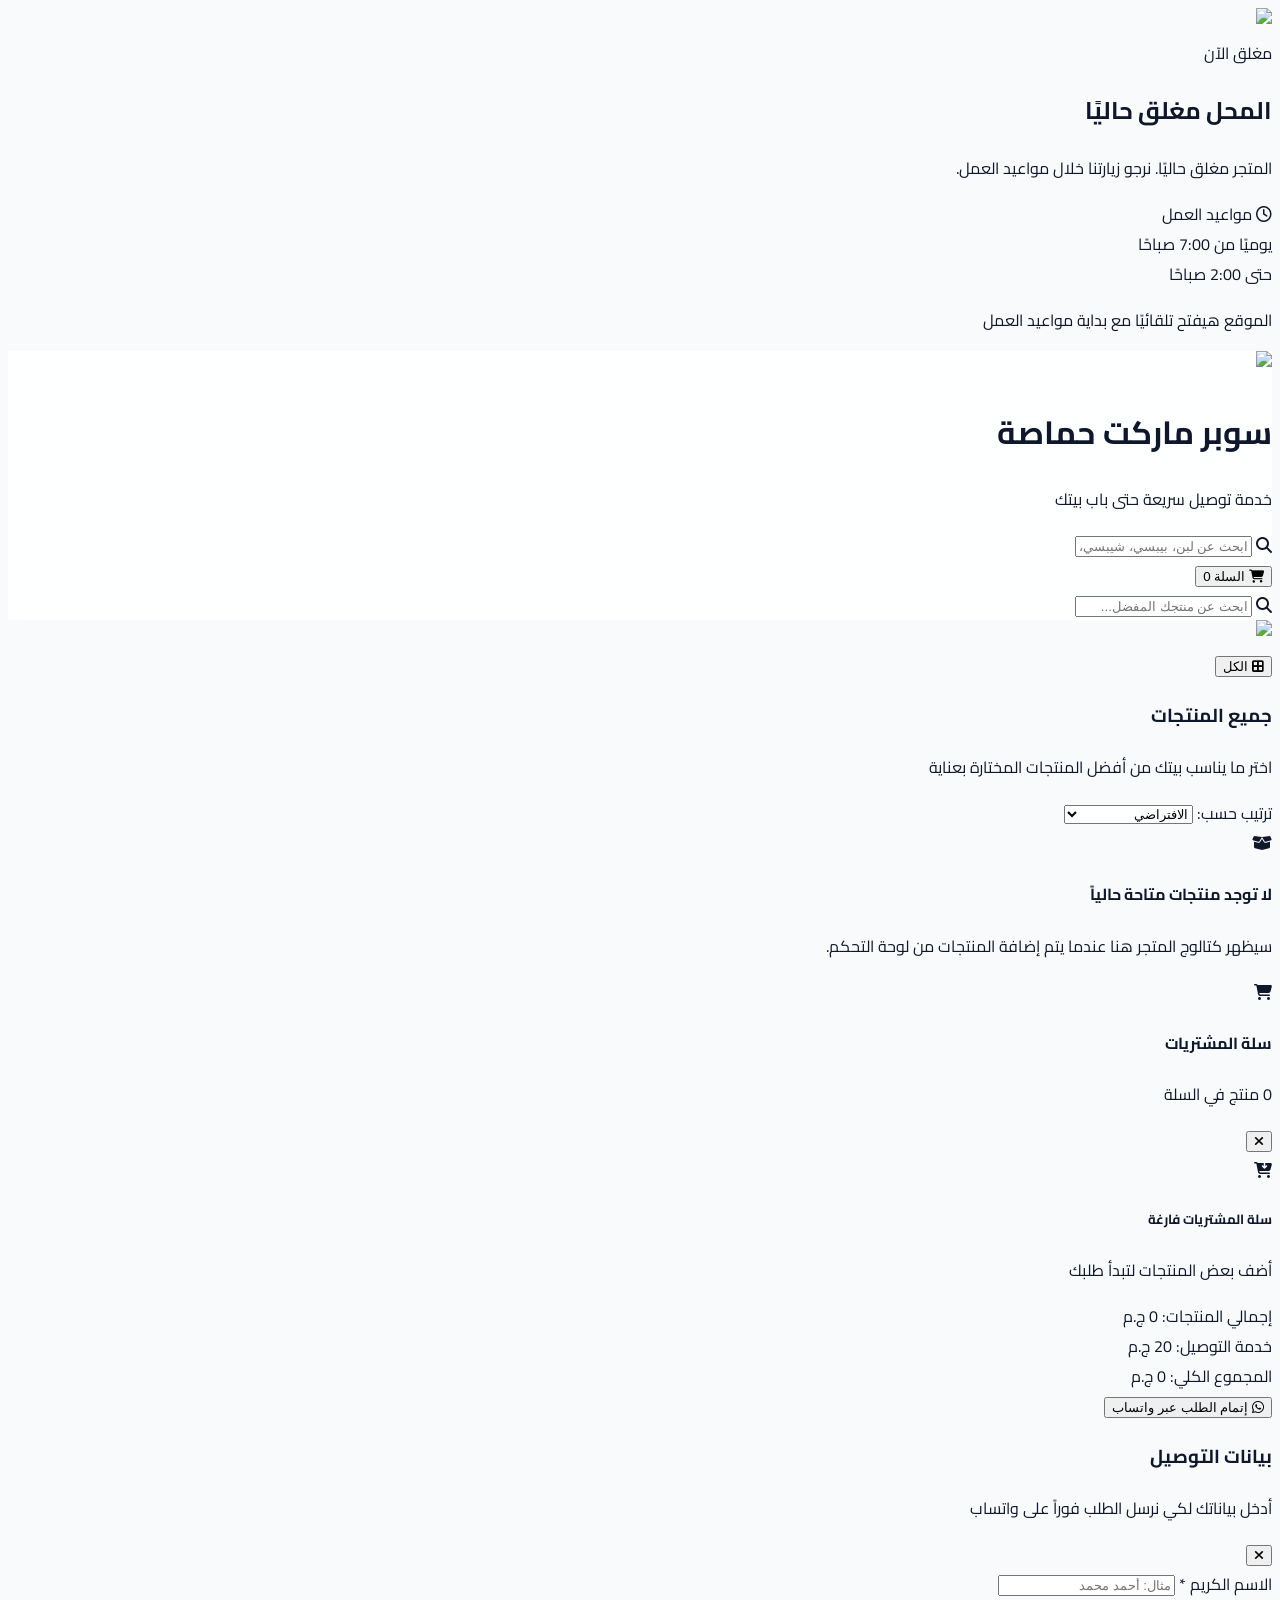
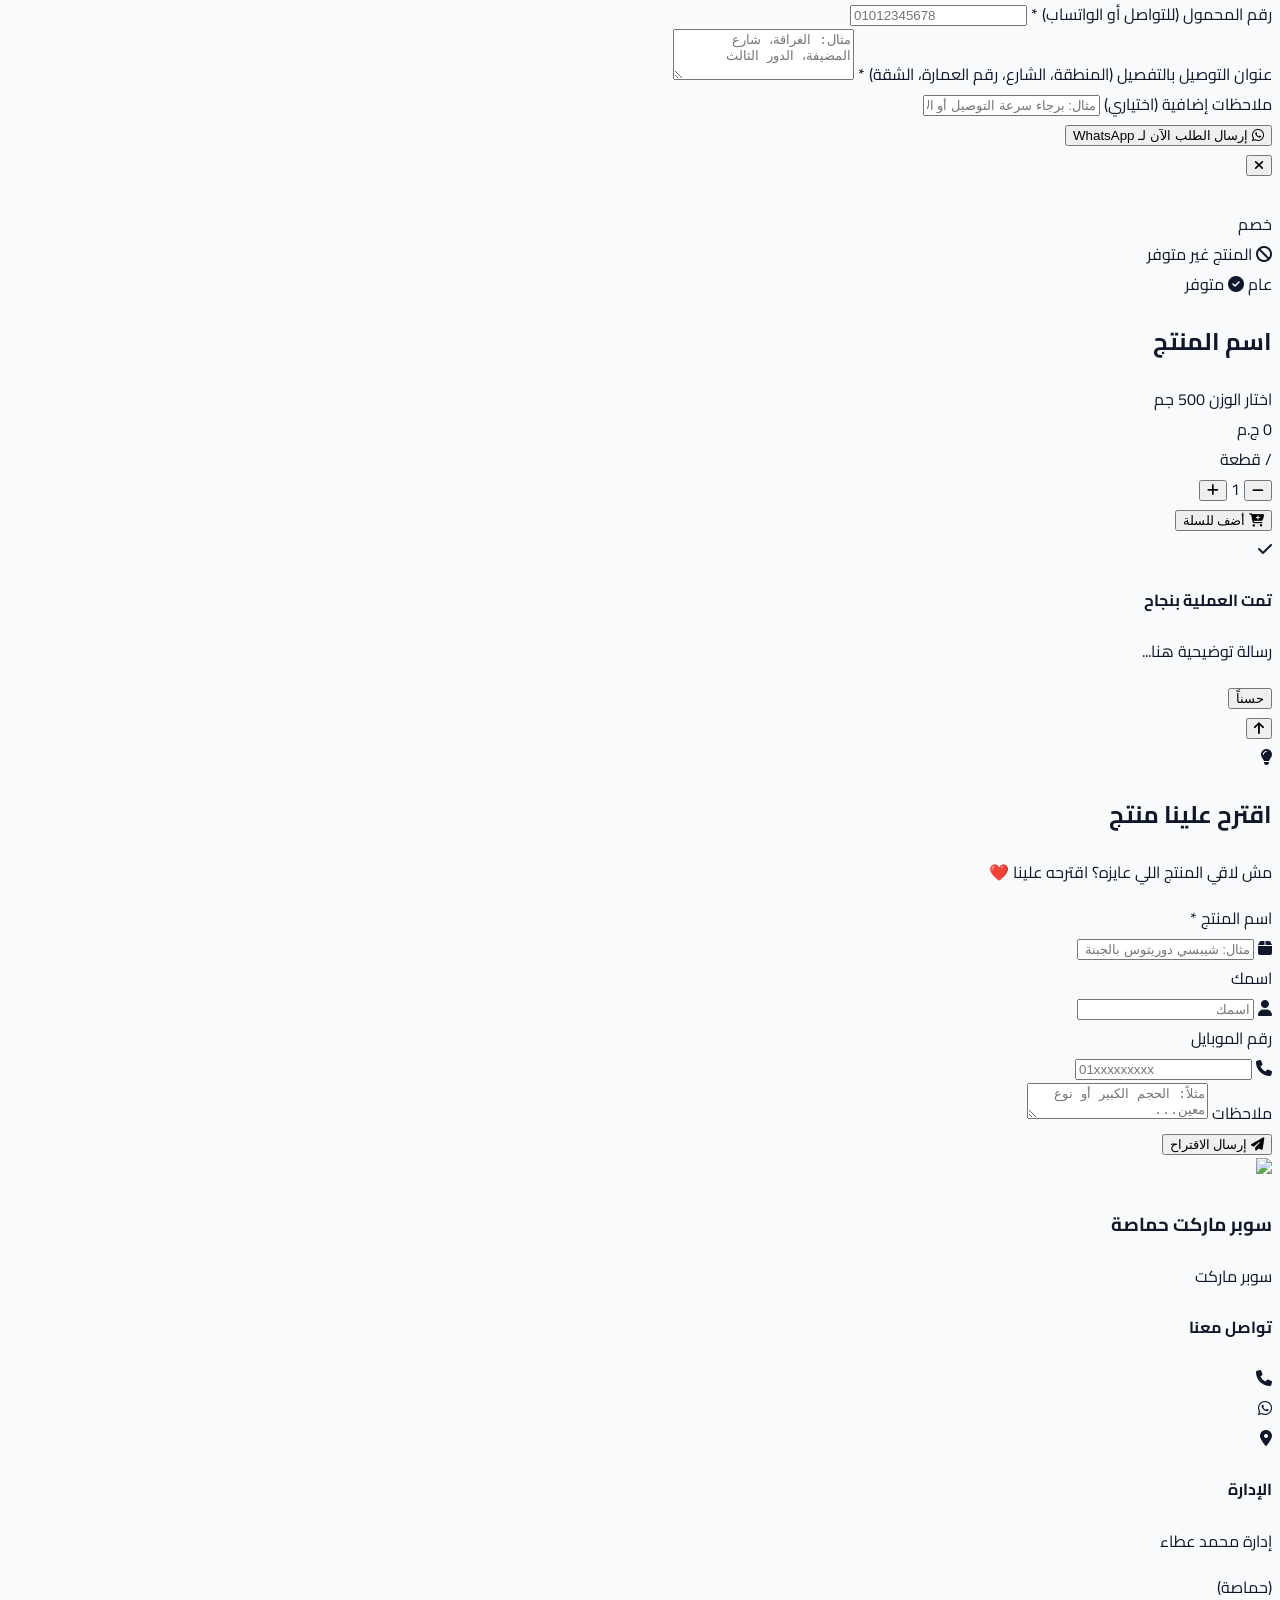
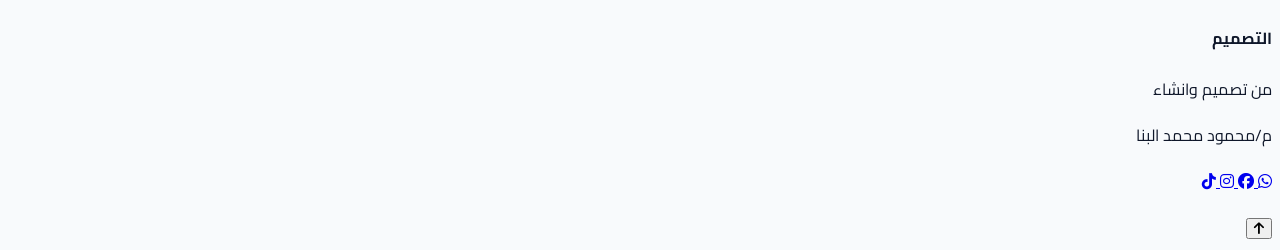
==== commit 9281f883: "Update index.html" ====
--- a/index.html
+++ b/index.html
@@ -922,6 +922,16 @@
                         name: settingsData.name || DEFAULT_STORE_CONFIG.name,
                         whatsapp: settingsData.whatsapp || DEFAULT_STORE_CONFIG.whatsapp,
                         deliveryFee: Number(settingsData.delivery_fee ?? DEFAULT_STORE_CONFIG.deliveryFee)
+                    ,
+                        footerDescription: settingsData.footer_description || 'خدمة توصيل سريعة حتى باب بيتك',
+                        footerAddress: settingsData.footer_address || 'الغراقة، أجا، دقهلية',
+                        footerPhone: settingsData.footer_phone || settingsData.whatsapp || DEFAULT_STORE_CONFIG.whatsapp,
+                        footerWhatsapp: settingsData.footer_whatsapp || settingsData.whatsapp || DEFAULT_STORE_CONFIG.whatsapp,
+                        footerFacebook: settingsData.footer_facebook || '',
+                        footerInstagram: settingsData.footer_instagram || '',
+                        footerTiktok: settingsData.footer_tiktok || '',
+                        footerCopyright: settingsData.footer_copyright || `© 2027 ${settingsData.name || DEFAULT_STORE_CONFIG.name}. جميع الحقوق محفوظة.`,
+                        footerEnabled: settingsData.footer_enabled !== false
                     };
                 }
 
@@ -993,20 +1003,55 @@
         function updateStoreInfo() {
             // Update page title
             document.title = `${STORE_CONFIG.name} | كل احتياجات بيتك عندنا`;
-            
+
             // Update store name in header
             const storeNameElements = document.querySelectorAll('.store-name');
             storeNameElements.forEach(el => {
                 el.textContent = STORE_CONFIG.name;
             });
-            
+
             // Update WhatsApp link
             const whatsappLinks = document.querySelectorAll('a[href^="https://wa.me/"]');
             whatsappLinks.forEach(link => {
                 link.href = `https://wa.me/${STORE_CONFIG.whatsapp}`;
             });
-        }
-
+
+            // Update footer from Supabase settings
+            const footer = document.querySelector('footer');
+            if (!footer) return;
+
+            footer.classList.toggle('hidden', STORE_CONFIG.footerEnabled === false);
+
+            const setFooterText = (key, value) => {
+                const el = footer.querySelector(`[data-footer="${key}"]`);
+                if (el) el.textContent = value || '';
+            };
+
+            setFooterText('name', STORE_CONFIG.name);
+            setFooterText('description', STORE_CONFIG.footerDescription);
+            setFooterText('phone', STORE_CONFIG.footerPhone);
+            setFooterText('whatsapp', STORE_CONFIG.footerWhatsapp);
+            setFooterText('address', STORE_CONFIG.footerAddress);
+            setFooterText('copyright', STORE_CONFIG.footerCopyright);
+
+            const whatsappFooter = footer.querySelector('[data-footer-link="whatsapp"]');
+            if (whatsappFooter) {
+                const digits = String(STORE_CONFIG.footerWhatsapp || STORE_CONFIG.whatsapp || '').replace(/\D/g, '');
+                whatsappFooter.href = digits ? `https://wa.me/${digits}` : '#';
+            }
+
+            [
+                ['facebook', STORE_CONFIG.footerFacebook],
+                ['instagram', STORE_CONFIG.footerInstagram],
+                ['tiktok', STORE_CONFIG.footerTiktok]
+            ].forEach(([platform, url]) => {
+                const link = footer.querySelector(`[data-footer-link="${platform}"]`);
+                if (!link) return;
+                link.href = url || '#';
+                link.classList.toggle('opacity-40', !url);
+                link.classList.toggle('pointer-events-none', !url);
+            });
+        }
         function renderCategories() {
             const container = document.getElementById('categoriesContainer');
             const categoryList = categories.length ? categories : [{ id: 'all', name: 'الكل', icon: 'fa-border-all' }];
@@ -2826,11 +2871,11 @@
                             <img src="b36d020d-7393-4c30-a5f5-1825f91dfe10.png" alt="Logo" class="w-full h-full object-cover">
                         </div>
                         <div>
-                            <h3 class="font-extrabold text-lg">حماصة</h3>
+                            <h3 class="font-extrabold text-lg" data-footer="name">حماصة</h3>
                             <p class="text-xs text-slate-400">سوبر ماركت</p>
                         </div>
                     </div>
-                    <p class="text-sm text-slate-400">خدمة توصيل سريعة حتى باب بيتك</p>
+                    <p class="text-sm text-slate-400" data-footer="description">خدمة توصيل سريعة حتى باب بيتك</p>
                 </div>
 
                 <!-- Contact Info -->
@@ -2838,15 +2883,15 @@
                     <h4 class="font-bold text-brand-400">تواصل معنا</h4>
                     <div class="flex items-center gap-2 text-sm text-slate-300">
                         <i class="fa-solid fa-phone text-brand-400"></i>
-                        <span>01144191571</span>
+                        <span data-footer="phone">01144191571</span>
                     </div>
                     <div class="flex items-center gap-2 text-sm text-slate-300">
                         <i class="fa-brands fa-whatsapp text-brand-400"></i>
-                        <span>01144191571</span>
+                        <span data-footer="whatsapp">01144191571</span>
                     </div>
                     <div class="flex items-center gap-2 text-sm text-slate-300">
                         <i class="fa-solid fa-location-dot text-brand-400"></i>
-                        <span>الغراقة، أجا، دقهلية</span>
+                        <span data-footer="address">الغراقة، أجا، دقهلية</span>
                     </div>
                 </div>
 
@@ -2863,20 +2908,23 @@
                     <p class="text-sm text-slate-300">من تصميم وانشاء</p>
                     <p class="text-base font-bold text-brand-400">م/محمود محمد البنا</p>
                     <div class="flex items-center gap-3 mt-2">
-                        <a href="https://wa.me/201144191571" target="_blank" class="w-10 h-10 bg-brand-600 hover:bg-brand-700 rounded-xl flex items-center justify-center transition-all">
+                        <a data-footer-link="whatsapp" href="https://wa.me/201144191571" target="_blank" class="w-10 h-10 bg-brand-600 hover:bg-brand-700 rounded-xl flex items-center justify-center transition-all">
                             <i class="fa-brands fa-whatsapp text-xl"></i>
                         </a>
-                        <a href="#" class="w-10 h-10 bg-slate-700 hover:bg-slate-600 rounded-xl flex items-center justify-center transition-all">
+                        <a data-footer-link="facebook" href="#" class="w-10 h-10 bg-slate-700 hover:bg-slate-600 rounded-xl flex items-center justify-center transition-all">
                             <i class="fa-brands fa-facebook text-xl"></i>
                         </a>
-                        <a href="#" class="w-10 h-10 bg-slate-700 hover:bg-slate-600 rounded-xl flex items-center justify-center transition-all">
+                        <a data-footer-link="instagram" href="#" class="w-10 h-10 bg-slate-700 hover:bg-slate-600 rounded-xl flex items-center justify-center transition-all">
                             <i class="fa-brands fa-instagram text-xl"></i>
+                        </a> 
+                        <a data-footer-link="tiktok" href="#" class="w-10 h-10 bg-slate-700 hover:bg-slate-600 rounded-xl flex items-center justify-center transition-all">
+                            <i class="fa-brands fa-tiktok text-xl"></i>
                         </a>
                     </div>
                 </div>
             </div>
             <div class="border-t border-slate-800 mt-8 pt-6 text-center">
-                <p class="text-xs text-slate-500">© 2027 سوبر ماركت حماصة. جميع الحقوق محفوظة.</p>
+                <p class="text-xs text-slate-500" data-footer="copyright">© 2027 سوبر ماركت حماصة. جميع الحقوق محفوظة.</p>
             </div>
         </div>
     </footer>
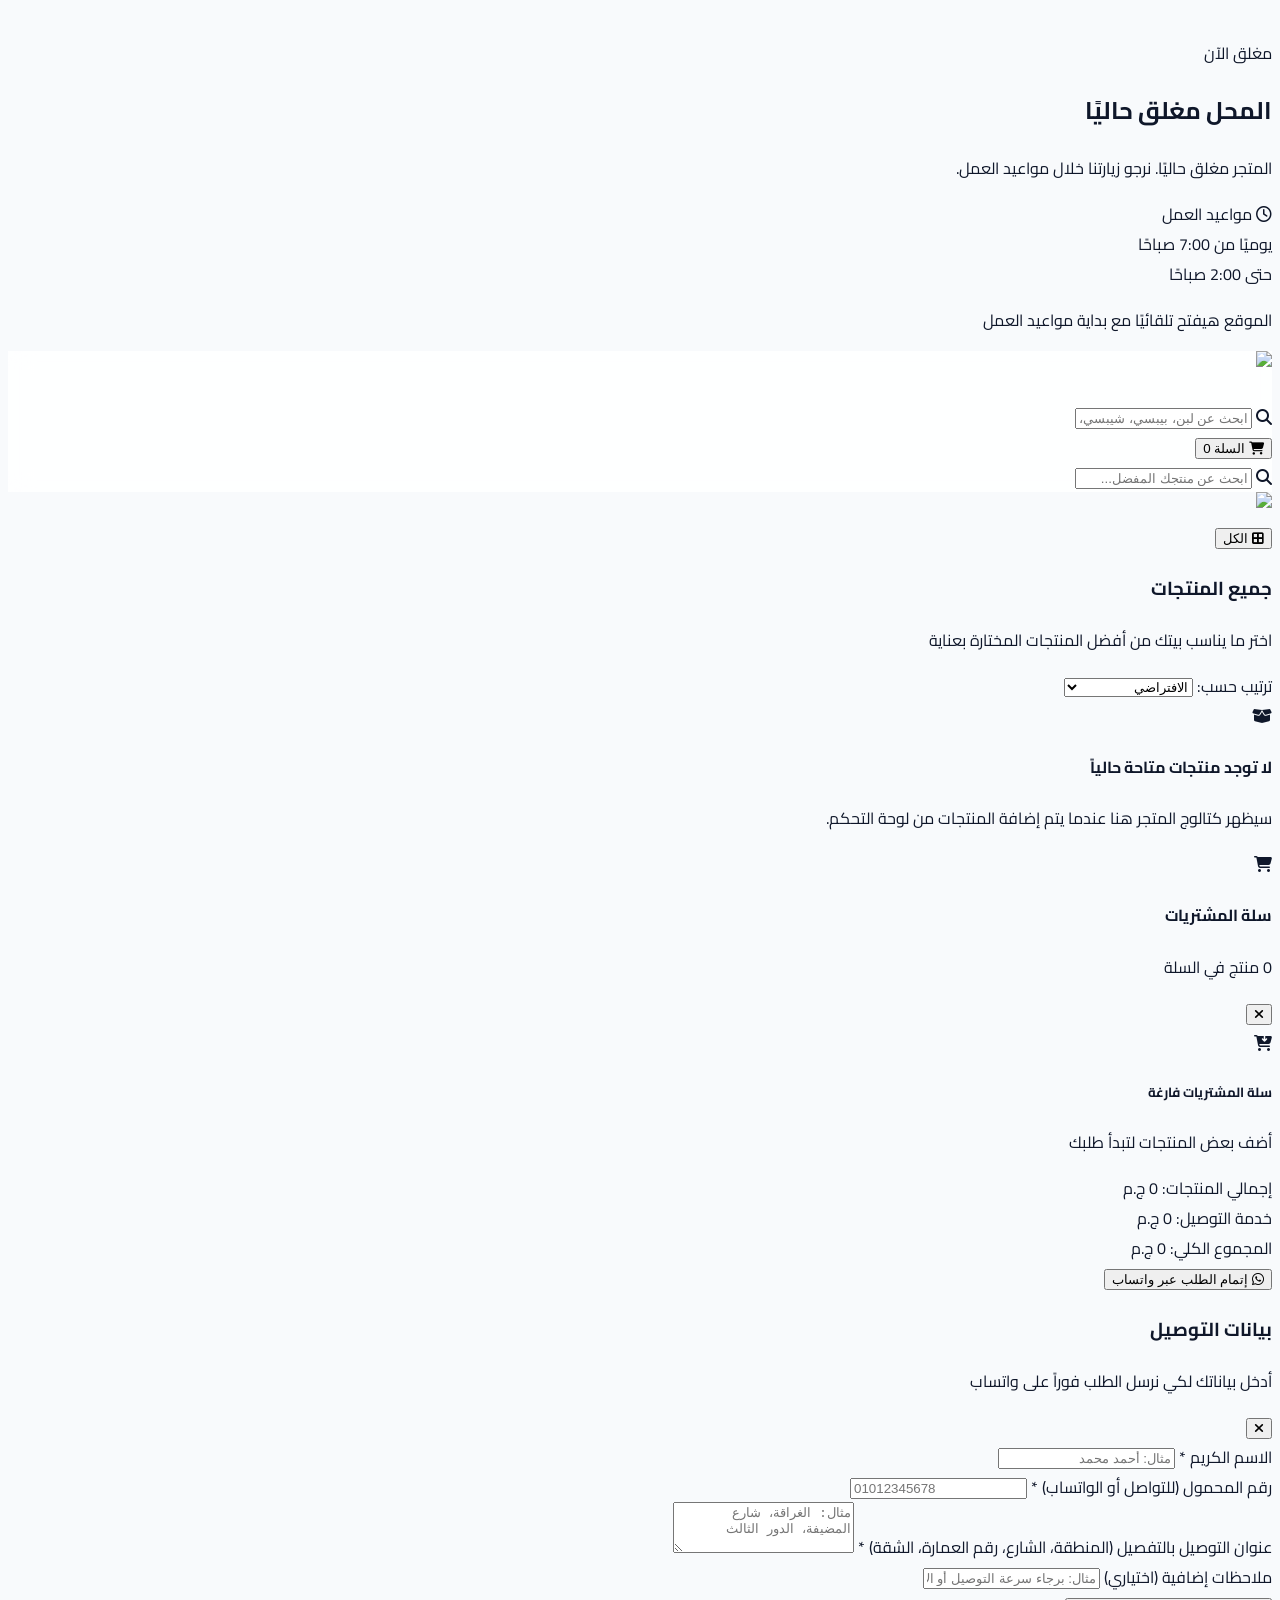
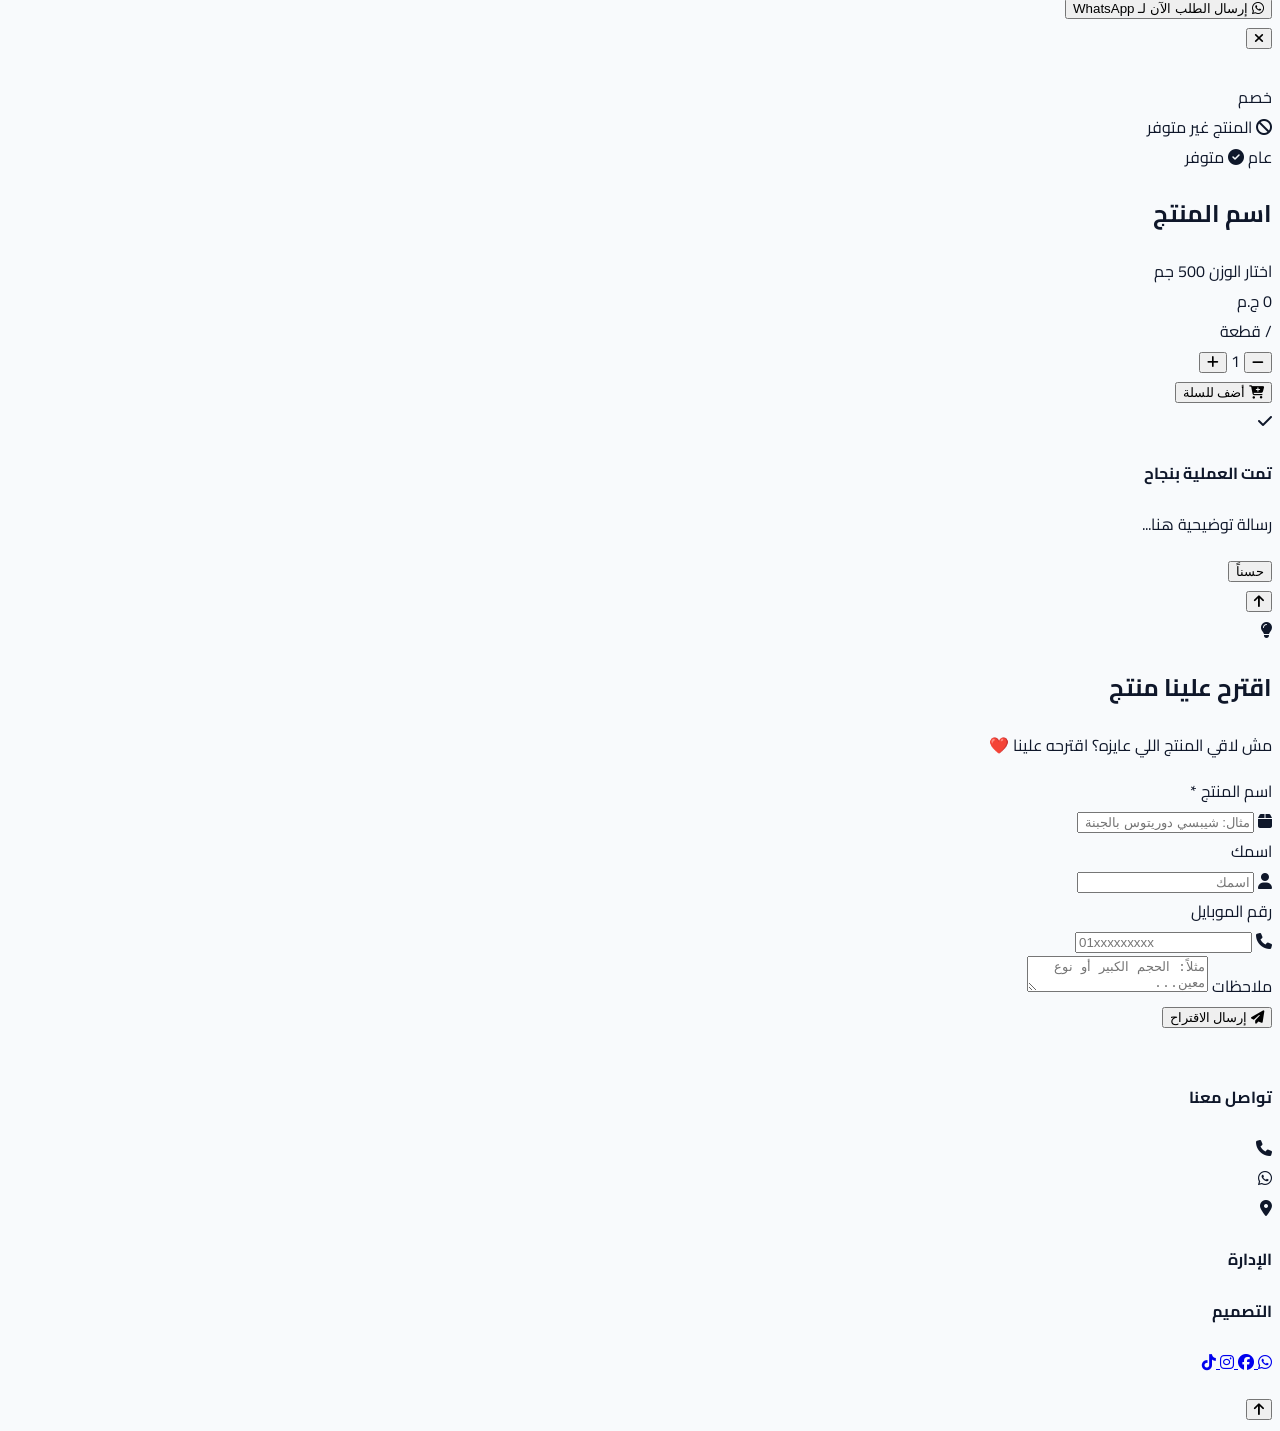
==== commit 3adc9b88: "Update index.html" ====
--- a/index.html
+++ b/index.html
@@ -3,7 +3,7 @@
 <head>
     <meta charset="UTF-8">
     <meta name="viewport" content="width=device-width, initial-scale=1.0">
-    <title>سوبر ماركت حماصة | كل احتياجات بيتك عندنا</title>
+    <title>المتجر | كل احتياجات بيتك عندنا</title>
     <!-- Tailwind CSS CDN -->
     <script src="https://cdn.tailwindcss.com"></script>
     <!-- FontAwesome Icons -->
@@ -128,7 +128,7 @@
         <!-- اللوجو -->
         <img
             src="Gemini_Generated_Image_hmarnphmarnphmar.png"
-            alt="سوبر ماركت حماصة"
+            alt=""
             class="w-48 sm:w-56 mx-auto mb-8 object-contain"
         >
 
@@ -176,10 +176,9 @@
                 </div>
                 <div>
                     <h1 class="text-xl sm:text-2xl font-extrabold text-slate-900 tracking-tight flex items-center gap-2 store-name">
-                        سوبر ماركت حماصة
                         <span class="text-xs bg-brand-100 text-brand-700 px-2 py-0.5 rounded-full font-bold hidden sm:inline-block">مفتوح الآن 🟢</span>
                     </h1>
-                    <p class="text-xs text-slate-500 font-medium">خدمة توصيل سريعة حتى باب بيتك</p>
+                    <p class="text-xs text-slate-500 font-medium" data-store-tagline></p>
                 </div>
             </div>
 
@@ -823,9 +822,9 @@
 
     
         const DEFAULT_STORE_CONFIG = {
-            name: "سوبر ماركت حماصة",
-            whatsapp: "201144191571",
-            deliveryFee: 20
+            name: '',
+            whatsapp: '',
+            deliveryFee: 0
         };
 
         function escapeHTML(value = '') {
@@ -919,19 +918,49 @@
 
                 if (settingsData) {
                     STORE_CONFIG = {
-                        name: settingsData.name || DEFAULT_STORE_CONFIG.name,
-                        whatsapp: settingsData.whatsapp || DEFAULT_STORE_CONFIG.whatsapp,
-                        deliveryFee: Number(settingsData.delivery_fee ?? DEFAULT_STORE_CONFIG.deliveryFee)
-                    ,
-                        footerDescription: settingsData.footer_description || 'خدمة توصيل سريعة حتى باب بيتك',
-                        footerAddress: settingsData.footer_address || 'الغراقة، أجا، دقهلية',
-                        footerPhone: settingsData.footer_phone || settingsData.whatsapp || DEFAULT_STORE_CONFIG.whatsapp,
-                        footerWhatsapp: settingsData.footer_whatsapp || settingsData.whatsapp || DEFAULT_STORE_CONFIG.whatsapp,
+                        name: settingsData.name || '',
+                        whatsapp: settingsData.whatsapp || '',
+                        deliveryFee: Number(settingsData.delivery_fee ?? 0),
+                        footerDescription: settingsData.footer_description || '',
+                        footerLogoUrl: settingsData.footer_logo_url || '',
+                        footerBrandName: settingsData.footer_brand_name || '',
+                        footerBrandSubtitle: settingsData.footer_brand_subtitle || '',
+                        footerTagline: settingsData.footer_tagline || '',
+                        footerAddress: settingsData.footer_address || '',
+                        footerPhone: settingsData.footer_phone || '',
+                        footerWhatsapp: settingsData.footer_whatsapp || '',
                         footerFacebook: settingsData.footer_facebook || '',
                         footerInstagram: settingsData.footer_instagram || '',
                         footerTiktok: settingsData.footer_tiktok || '',
-                        footerCopyright: settingsData.footer_copyright || `© 2027 ${settingsData.name || DEFAULT_STORE_CONFIG.name}. جميع الحقوق محفوظة.`,
+                        footerManagementText: settingsData.footer_management_text || '',
+                        footerManagementSubtext: settingsData.footer_management_subtext || '',
+                        footerDesignText: settingsData.footer_design_text || '',
+                        footerDesignerName: settingsData.footer_designer_name || '',
+                        footerCopyright: settingsData.footer_copyright || '',
                         footerEnabled: settingsData.footer_enabled !== false
+                    };
+                } else {
+                    STORE_CONFIG = {
+                        name: '',
+                        whatsapp: '',
+                        deliveryFee: 0,
+                        footerDescription: '',
+                        footerLogoUrl: '',
+                        footerBrandName: '',
+                        footerBrandSubtitle: '',
+                        footerTagline: '',
+                        footerAddress: '',
+                        footerPhone: '',
+                        footerWhatsapp: '',
+                        footerFacebook: '',
+                        footerInstagram: '',
+                        footerTiktok: '',
+                        footerManagementText: '',
+                        footerManagementSubtext: '',
+                        footerDesignText: '',
+                        footerDesignerName: '',
+                        footerCopyright: '',
+                        footerEnabled: true
                     };
                 }
 
@@ -1001,22 +1030,23 @@
 });
 
         function updateStoreInfo() {
-            // Update page title
-            document.title = `${STORE_CONFIG.name} | كل احتياجات بيتك عندنا`;
-
-            // Update store name in header
-            const storeNameElements = document.querySelectorAll('.store-name');
-            storeNameElements.forEach(el => {
-                el.textContent = STORE_CONFIG.name;
+            document.title = STORE_CONFIG.name
+                ? `${STORE_CONFIG.name} | كل احتياجات بيتك عندنا`
+                : 'المتجر';
+
+            document.querySelectorAll('.store-name').forEach(el => {
+                el.textContent = STORE_CONFIG.name || '';
             });
 
-            // Update WhatsApp link
-            const whatsappLinks = document.querySelectorAll('a[href^="https://wa.me/"]');
-            whatsappLinks.forEach(link => {
-                link.href = `https://wa.me/${STORE_CONFIG.whatsapp}`;
+            document.querySelectorAll('[data-store-tagline]').forEach(el => {
+                el.textContent = STORE_CONFIG.footerTagline || STORE_CONFIG.footerDescription || '';
             });
 
-            // Update footer from Supabase settings
+            document.querySelectorAll('a[href^="https://wa.me/"]').forEach(link => {
+                const digits = String(STORE_CONFIG.whatsapp || '').replace(/\D/g, '');
+                link.href = digits ? `https://wa.me/${digits}` : '#';
+            });
+
             const footer = document.querySelector('footer');
             if (!footer) return;
 
@@ -1027,17 +1057,31 @@
                 if (el) el.textContent = value || '';
             };
 
-            setFooterText('name', STORE_CONFIG.name);
-            setFooterText('description', STORE_CONFIG.footerDescription);
+            setFooterText('brandName', STORE_CONFIG.footerBrandName);
+            setFooterText('brandSubtitle', STORE_CONFIG.footerBrandSubtitle);
+            setFooterText('tagline', STORE_CONFIG.footerTagline || STORE_CONFIG.footerDescription);
             setFooterText('phone', STORE_CONFIG.footerPhone);
             setFooterText('whatsapp', STORE_CONFIG.footerWhatsapp);
             setFooterText('address', STORE_CONFIG.footerAddress);
+            setFooterText('managementText', STORE_CONFIG.footerManagementText);
+            setFooterText('managementSubtext', STORE_CONFIG.footerManagementSubtext);
+            setFooterText('designText', STORE_CONFIG.footerDesignText);
+            setFooterText('designerName', STORE_CONFIG.footerDesignerName);
             setFooterText('copyright', STORE_CONFIG.footerCopyright);
+
+            const footerLogo = footer.querySelector('[data-footer-logo]');
+            if (footerLogo) {
+                footerLogo.src = STORE_CONFIG.footerLogoUrl || '';
+                footerLogo.alt = STORE_CONFIG.footerBrandName || '';
+                footerLogo.classList.toggle('hidden', !STORE_CONFIG.footerLogoUrl);
+            }
 
             const whatsappFooter = footer.querySelector('[data-footer-link="whatsapp"]');
             if (whatsappFooter) {
                 const digits = String(STORE_CONFIG.footerWhatsapp || STORE_CONFIG.whatsapp || '').replace(/\D/g, '');
                 whatsappFooter.href = digits ? `https://wa.me/${digits}` : '#';
+                whatsappFooter.classList.toggle('opacity-40', !digits);
+                whatsappFooter.classList.toggle('pointer-events-none', !digits);
             }
 
             [
@@ -1052,6 +1096,7 @@
                 link.classList.toggle('pointer-events-none', !url);
             });
         }
+
         function renderCategories() {
             const container = document.getElementById('categoriesContainer');
             const categoryList = categories.length ? categories : [{ id: 'all', name: 'الكل', icon: 'fa-border-all' }];
@@ -1263,7 +1308,7 @@
                     "${escapeHTML(searchQuery.trim())}"
                 </strong>
                 <br>
-                ممكن تقترحه علينا وإدارة سوبر ماركت حماصة هتراجعه ❤️
+                ممكن تقترحه علينا وإدارة المتجر هتراجعه ❤️
             </p>
 
             <button
@@ -1798,7 +1843,7 @@
 
         descriptionElement.textContent =
             product.description ||
-            'منتج من منتجات سوبر ماركت حماصة.';
+            'منتج من منتجات المتجر.';
 
     }
 
@@ -2679,7 +2724,7 @@
             // رسالة نجاح
             showAlert(
                 'تم إرسال الاقتراح ❤️',
-                'شكراً ليك! اقتراحك وصل لإدارة سوبر ماركت حماصة وهنراجعه قريبًا.',
+                'شكراً ليك! اقتراحك وصل لإدارة المتجر وهنراجعه قريبًا.',
                 'fa-circle-check',
                 'bg-green-100 text-green-600'
             );
@@ -2864,67 +2909,67 @@
     <footer class="bg-slate-900 text-white py-8 mt-auto">
         <div class="max-w-7xl mx-auto px-4 sm:px-6 lg:px-8">
             <div class="grid grid-cols-1 md:grid-cols-4 gap-8">
-                <!-- Logo & Brand -->
                 <div class="flex flex-col gap-3">
                     <div class="flex items-center gap-3">
                         <div class="w-10 h-10 rounded-xl overflow-hidden bg-white">
-                            <img src="b36d020d-7393-4c30-a5f5-1825f91dfe10.png" alt="Logo" class="w-full h-full object-cover">
+                            <img data-footer-logo src="" alt="" class="w-full h-full object-cover">
                         </div>
                         <div>
-                            <h3 class="font-extrabold text-lg" data-footer="name">حماصة</h3>
-                            <p class="text-xs text-slate-400">سوبر ماركت</p>
+                            <h3 class="font-extrabold text-lg" data-footer="brandName"></h3>
+                            <p class="text-xs text-slate-400" data-footer="brandSubtitle"></p>
                         </div>
                     </div>
-                    <p class="text-sm text-slate-400" data-footer="description">خدمة توصيل سريعة حتى باب بيتك</p>
-                </div>
-
-                <!-- Contact Info -->
+                    <p class="text-sm text-slate-400" data-footer="tagline"></p>
+                </div>
+
                 <div class="flex flex-col gap-3">
                     <h4 class="font-bold text-brand-400">تواصل معنا</h4>
                     <div class="flex items-center gap-2 text-sm text-slate-300">
                         <i class="fa-solid fa-phone text-brand-400"></i>
-                        <span data-footer="phone">01144191571</span>
+                        <span data-footer="phone"></span>
                     </div>
                     <div class="flex items-center gap-2 text-sm text-slate-300">
                         <i class="fa-brands fa-whatsapp text-brand-400"></i>
-                        <span data-footer="whatsapp">01144191571</span>
+                        <span data-footer="whatsapp"></span>
                     </div>
                     <div class="flex items-center gap-2 text-sm text-slate-300">
                         <i class="fa-solid fa-location-dot text-brand-400"></i>
-                        <span data-footer="address">الغراقة، أجا، دقهلية</span>
+                        <span data-footer="address"></span>
                     </div>
                 </div>
 
-                <!-- Management -->
                 <div class="flex flex-col gap-3">
                     <h4 class="font-bold text-brand-400">الإدارة</h4>
-                    <p class="text-sm text-slate-300">إدارة محمد عطاء</p>
-                    <p class="text-sm text-slate-400">(حماصة)</p>
-                </div>
-
-                <!-- Designer -->
+                    <p class="text-sm text-slate-300" data-footer="managementText"></p>
+                    <p class="text-sm text-slate-400" data-footer="managementSubtext"></p>
+                </div>
+
                 <div class="flex flex-col gap-3">
                     <h4 class="font-bold text-brand-400">التصميم</h4>
-                    <p class="text-sm text-slate-300">من تصميم وانشاء</p>
-                    <p class="text-base font-bold text-brand-400">م/محمود محمد البنا</p>
+                    <p class="text-sm text-slate-300" data-footer="designText"></p>
+                    <p class="text-base font-bold text-brand-400" data-footer="designerName"></p>
                     <div class="flex items-center gap-3 mt-2">
-                        <a data-footer-link="whatsapp" href="https://wa.me/201144191571" target="_blank" class="w-10 h-10 bg-brand-600 hover:bg-brand-700 rounded-xl flex items-center justify-center transition-all">
+                        <a data-footer-link="whatsapp" href="#" target="_blank" rel="noopener noreferrer"
+                           class="w-10 h-10 bg-brand-600 hover:bg-brand-700 rounded-xl flex items-center justify-center transition-all">
                             <i class="fa-brands fa-whatsapp text-xl"></i>
                         </a>
-                        <a data-footer-link="facebook" href="#" class="w-10 h-10 bg-slate-700 hover:bg-slate-600 rounded-xl flex items-center justify-center transition-all">
+                        <a data-footer-link="facebook" href="#" target="_blank" rel="noopener noreferrer"
+                           class="w-10 h-10 bg-slate-700 hover:bg-slate-600 rounded-xl flex items-center justify-center transition-all">
                             <i class="fa-brands fa-facebook text-xl"></i>
                         </a>
-                        <a data-footer-link="instagram" href="#" class="w-10 h-10 bg-slate-700 hover:bg-slate-600 rounded-xl flex items-center justify-center transition-all">
+                        <a data-footer-link="instagram" href="#" target="_blank" rel="noopener noreferrer"
+                           class="w-10 h-10 bg-slate-700 hover:bg-slate-600 rounded-xl flex items-center justify-center transition-all">
                             <i class="fa-brands fa-instagram text-xl"></i>
-                        </a> 
-                        <a data-footer-link="tiktok" href="#" class="w-10 h-10 bg-slate-700 hover:bg-slate-600 rounded-xl flex items-center justify-center transition-all">
+                        </a>
+                        <a data-footer-link="tiktok" href="#" target="_blank" rel="noopener noreferrer"
+                           class="w-10 h-10 bg-slate-700 hover:bg-slate-600 rounded-xl flex items-center justify-center transition-all">
                             <i class="fa-brands fa-tiktok text-xl"></i>
                         </a>
                     </div>
                 </div>
             </div>
             <div class="border-t border-slate-800 mt-8 pt-6 text-center">
-                <p class="text-xs text-slate-500" data-footer="copyright">© 2027 سوبر ماركت حماصة. جميع الحقوق محفوظة.</p>
+                <p class="text-xs text-slate-500" data-footer="copyright"></p>
             </div>
         </div>
     </footer>
